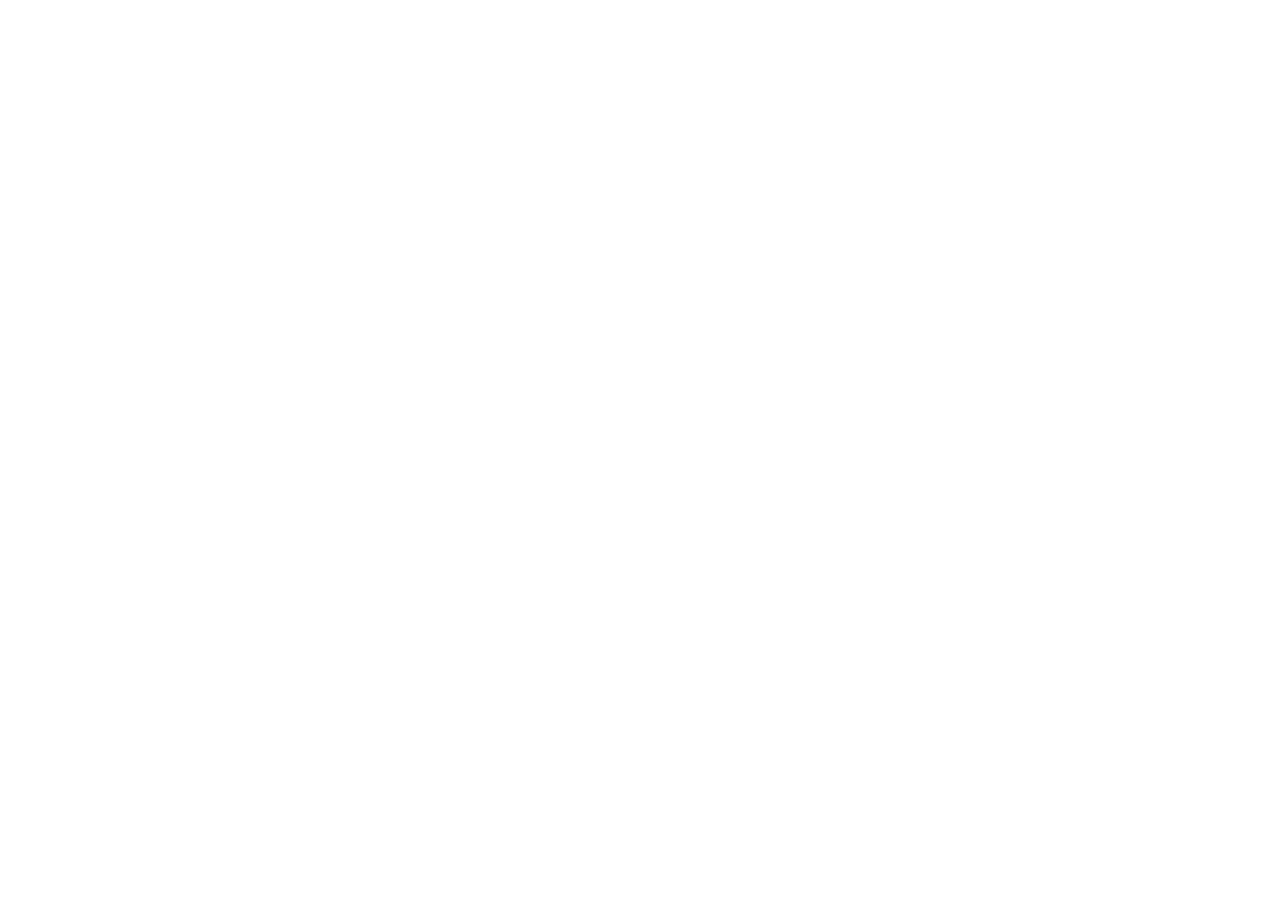
==== view/About.html @ fd0886df "Layout Masterwork" ====
<!DOCTYPE html>
<html lang="en">
  <head>
    <title>Masterwork</title>
    <!-- Required meta tags -->
    <meta charset="utf-8" />
    <meta
      name="viewport"
      content="width=device-width, initial-scale=1, shrink-to-fit=no"
    />
    <link
      rel="stylesheet"
      href="https://cdnjs.cloudflare.com/ajax/libs/font-awesome/6.5.2/css/all.min.css"
      integrity="sha512-SnH5WK+bZxgPHs44uWIX+LLJAJ9/2PkPKZ5QiAj6Ta86w+fsb2TkcmfRyVX3pBnMFcV7oQPJkl9QevSCWr3W6A=="
      crossorigin="anonymous"
      referrerpolicy="no-referrer"
    />

    <!-- Bootstrap CSS v5.2.1 -->
    <link
      href="https://cdn.jsdelivr.net/npm/bootstrap@5.3.2/dist/css/bootstrap.min.css"
      rel="stylesheet"
      integrity="sha384-T3c6CoIi6uLrA9TneNEoa7RxnatzjcDSCmG1MXxSR1GAsXEV/Dwwykc2MPK8M2HN"
      crossorigin="anonymous"
    />
    <link rel="stylesheet" href="../style/about.css">
  </head>

  <body>
    <header></header>
    <main></main>
    <footer></footer>
    <script
      src="https://cdn.jsdelivr.net/npm/@popperjs/core@2.11.8/dist/umd/popper.min.js"
      integrity="sha384-I7E8VVD/ismYTF4hNIPjVp/Zjvgyol6VFvRkX/vR+Vc4jQkC+hVqc2pM8ODewa9r"
      crossorigin="anonymous"
    ></script>

    <script
      src="https://cdn.jsdelivr.net/npm/bootstrap@5.3.2/dist/js/bootstrap.min.js"
      integrity="sha384-BBtl+eGJRgqQAUMxJ7pMwbEyER4l1g+O15P+16Ep7Q9Q+zqX6gSbd85u4mG4QzX+"
      crossorigin="anonymous"
    ></script>
  </body>
</html>
---- style/about.css ----
* {
    padding: 0;
    margin: 0;
    box-sizing: border-box;
}
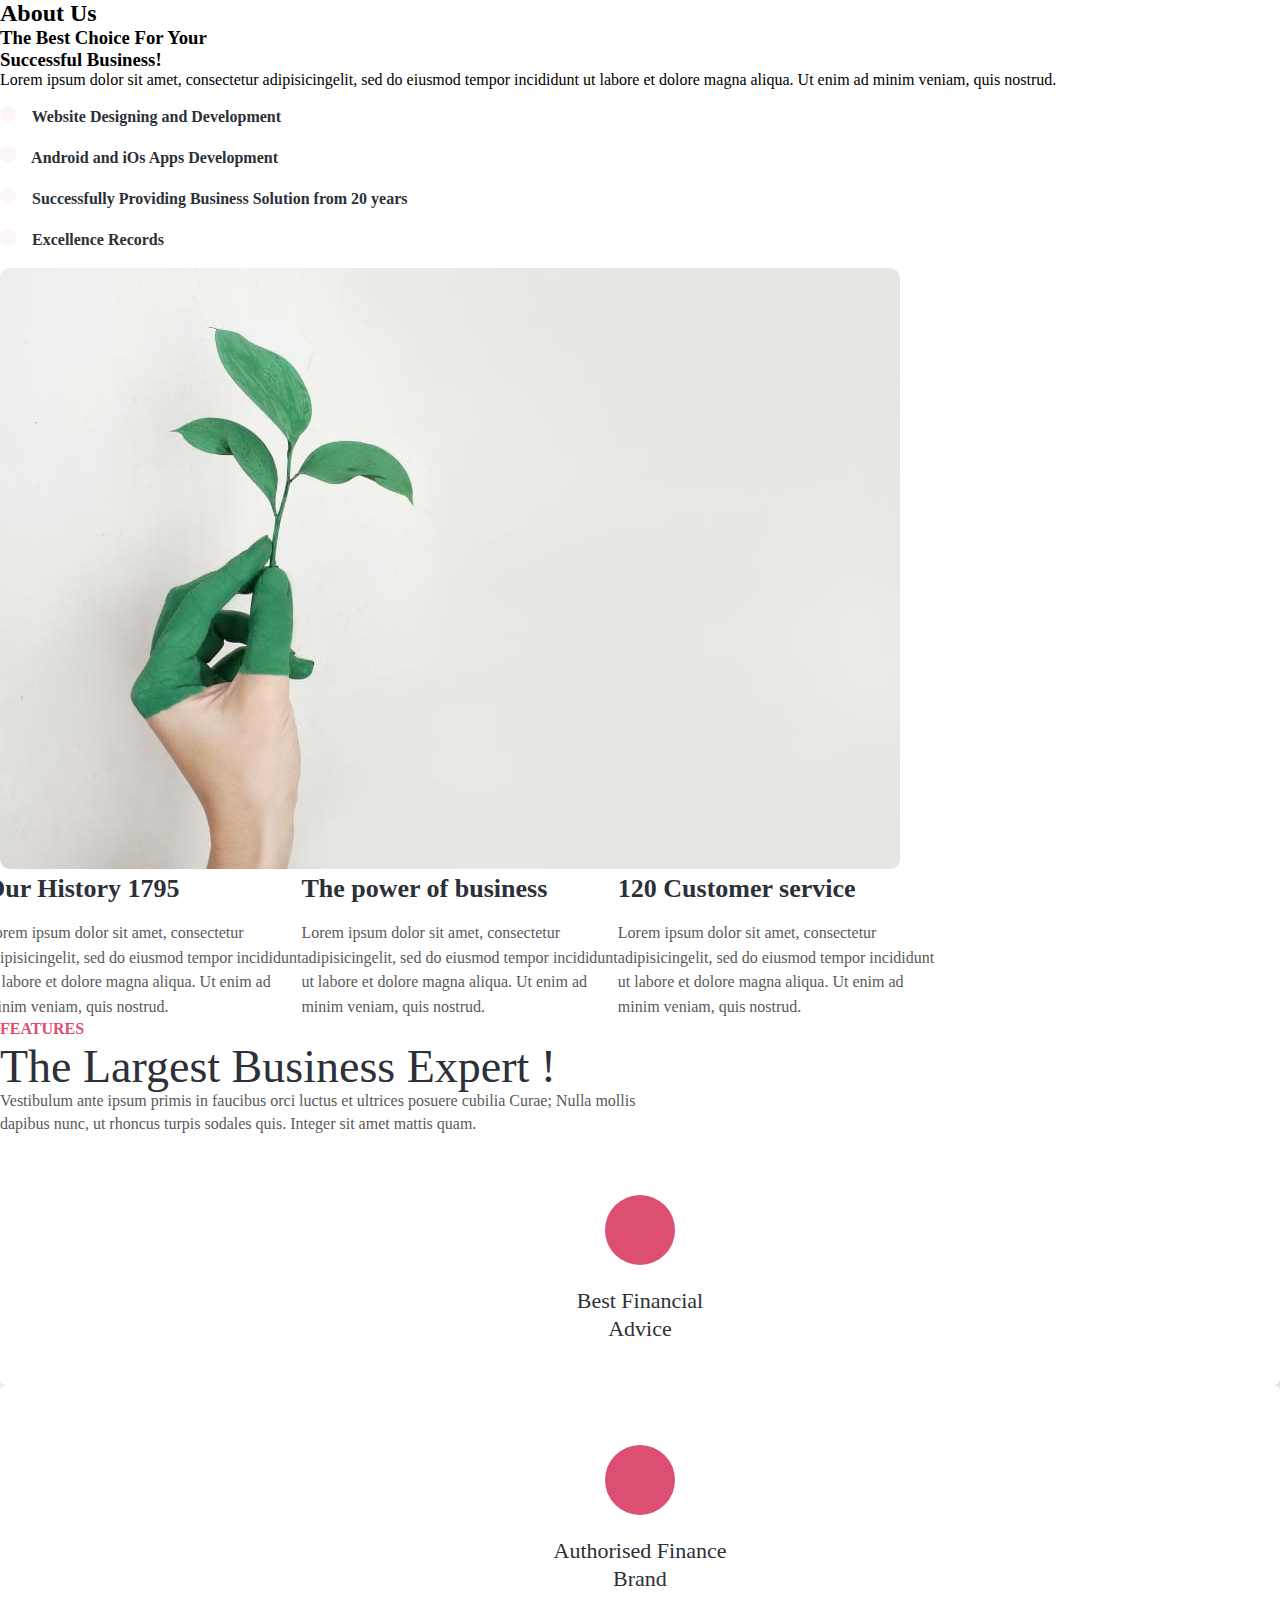
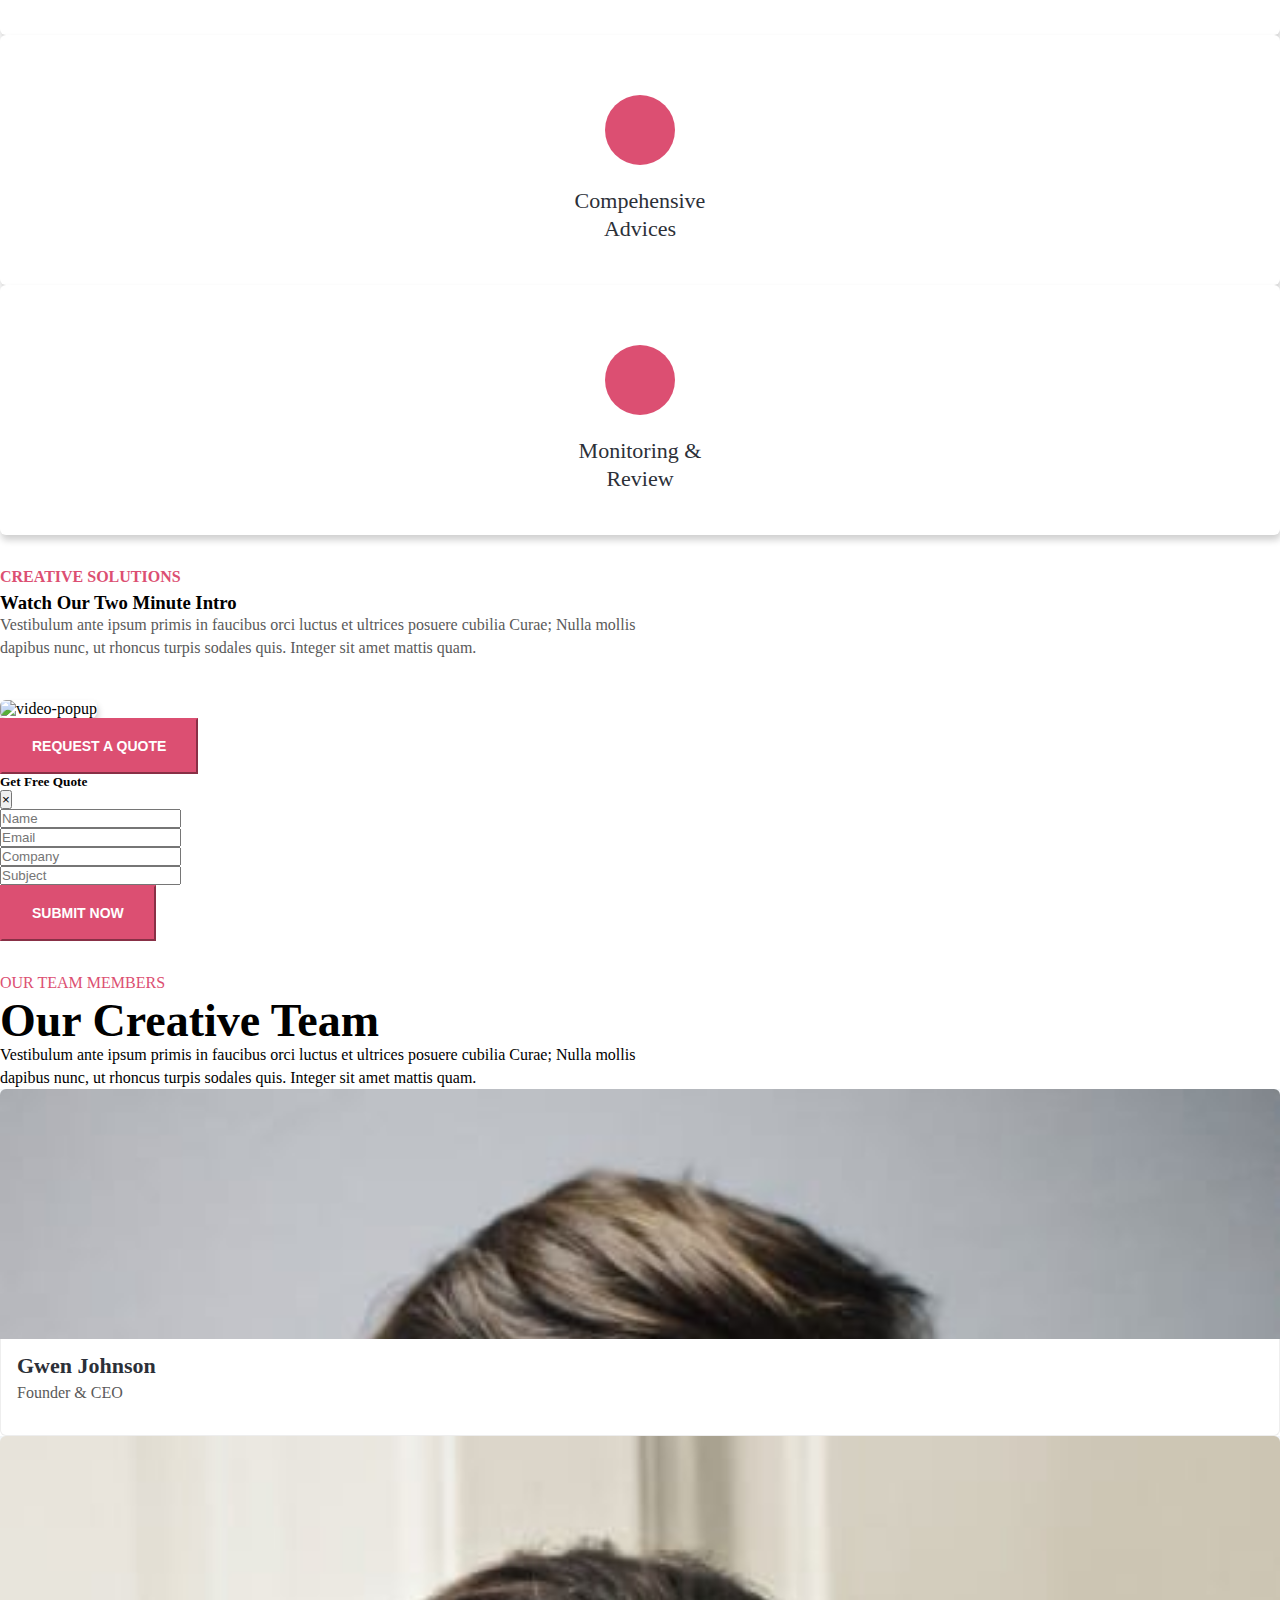
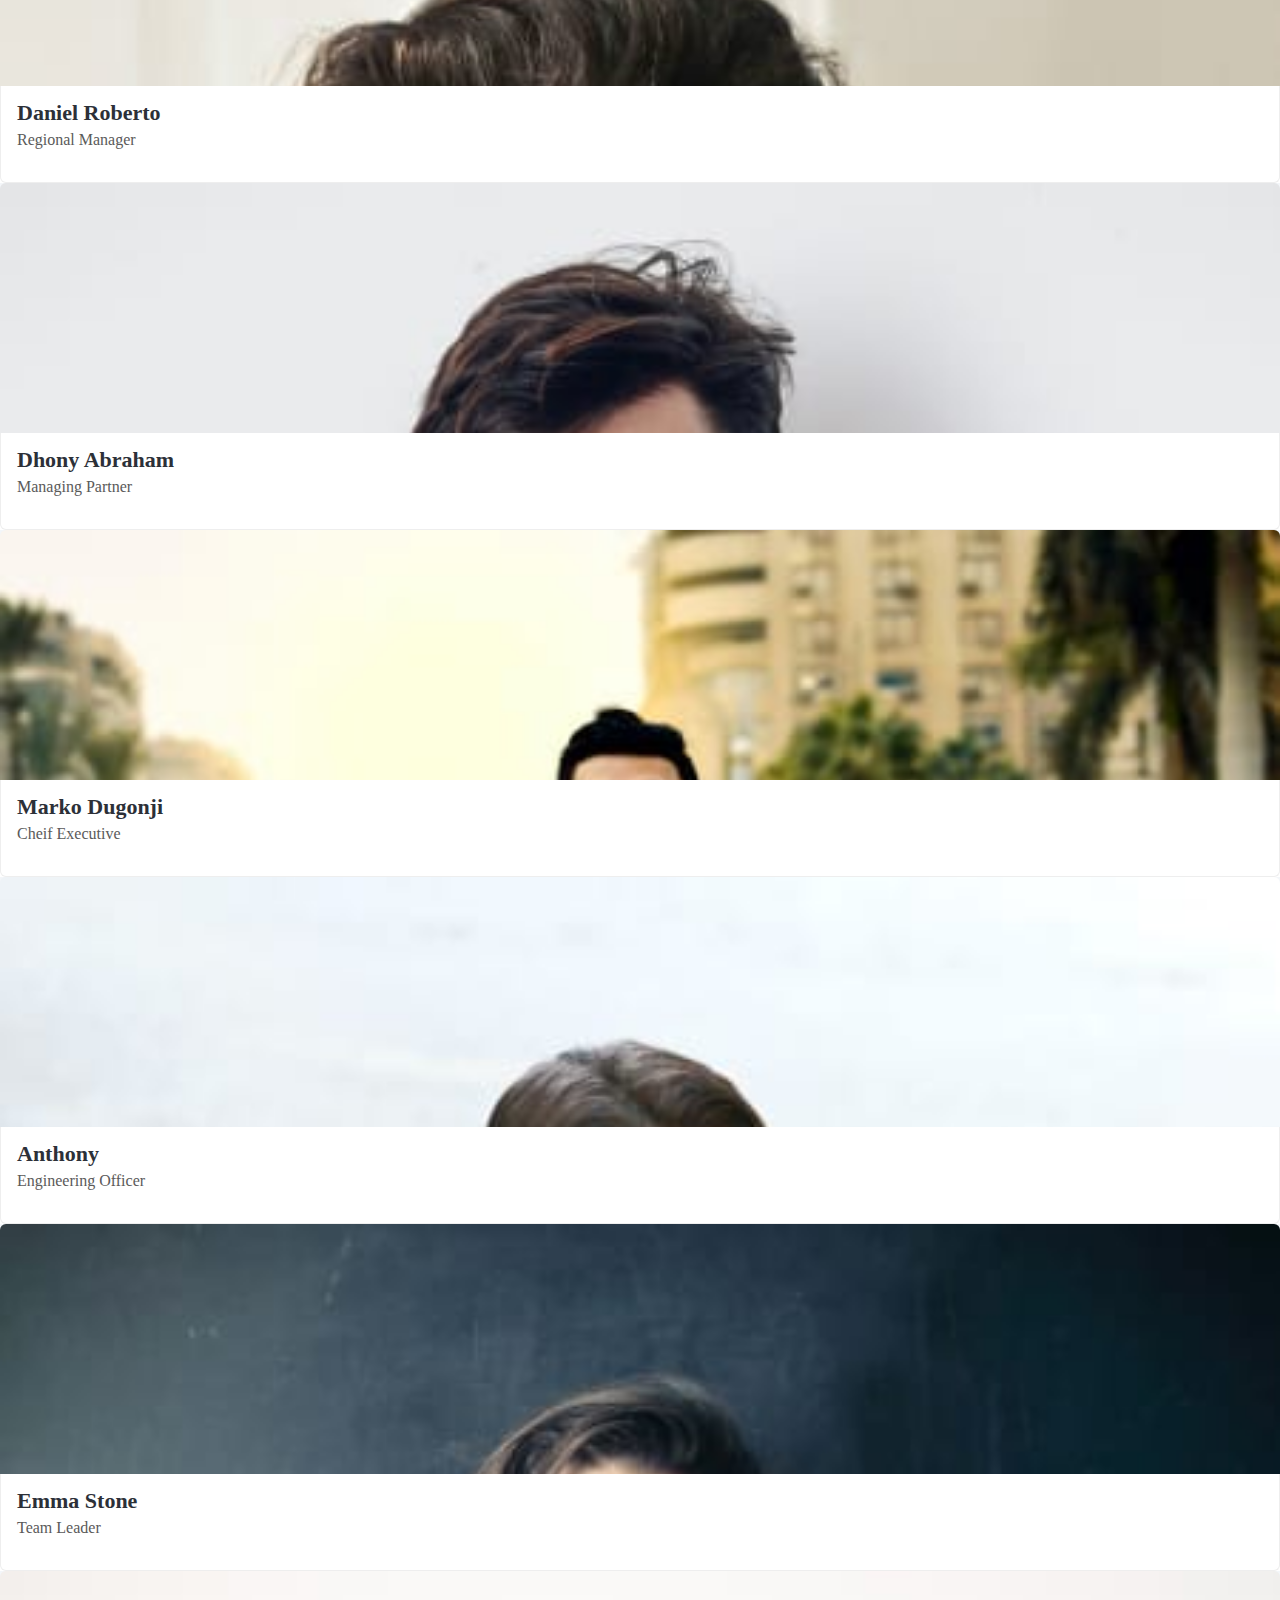
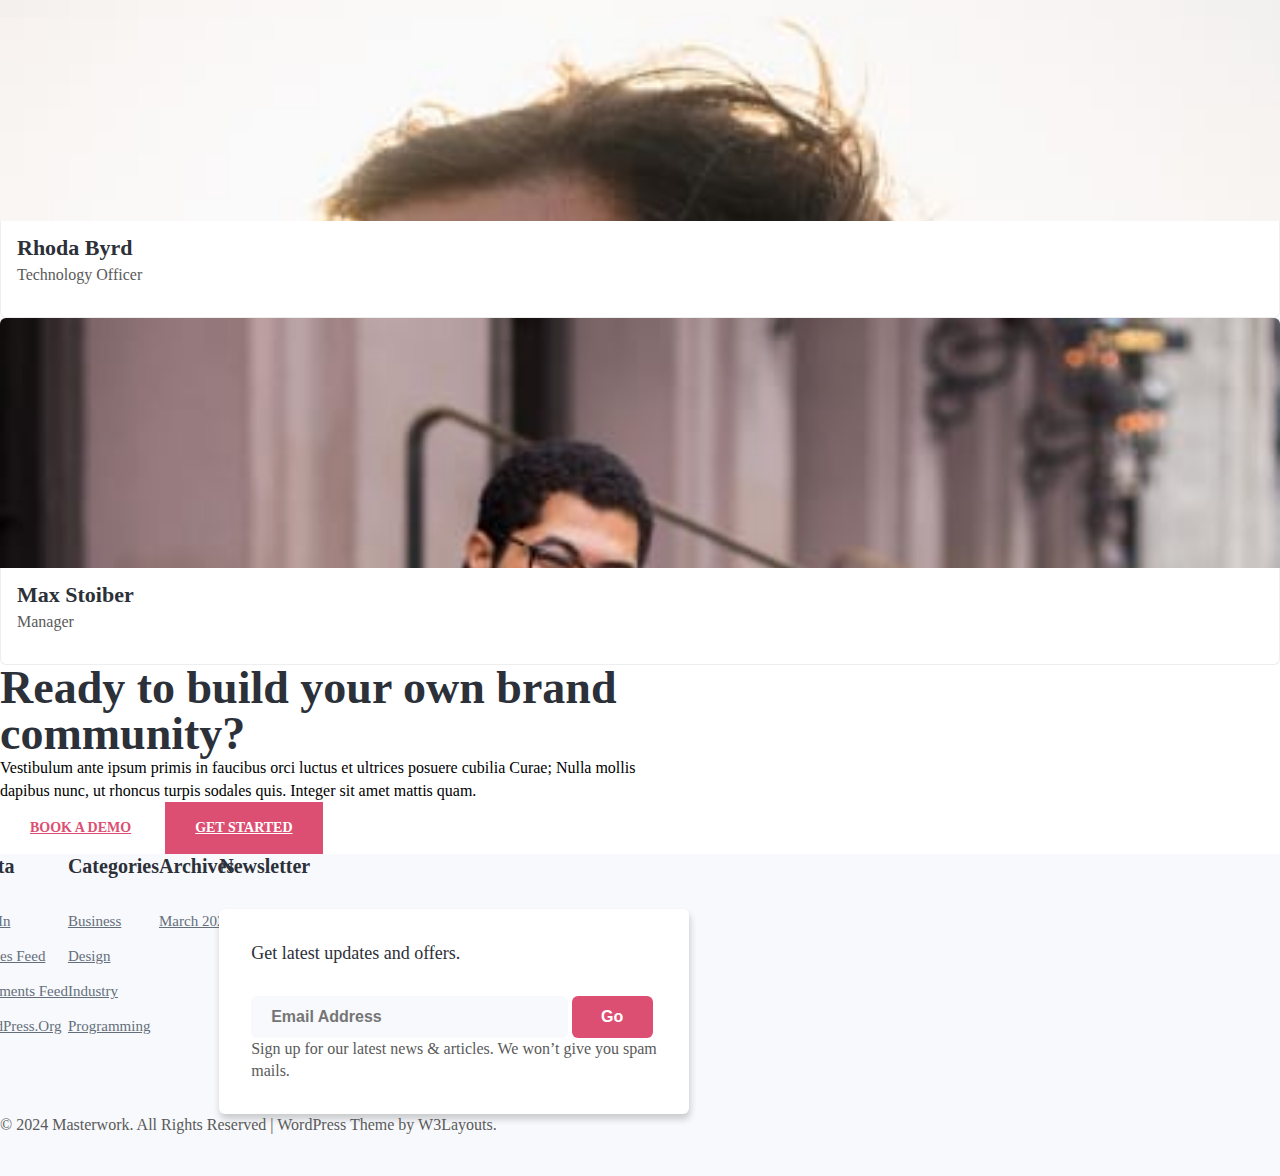
==== commit 64d08b09: "Push Code Phan About + Footer" ====
--- a/view/About.html
+++ b/view/About.html
@@ -1,45 +1,603 @@
 <!DOCTYPE html>
 <html lang="en">
-  <head>
-    <title>Masterwork</title>
-    <!-- Required meta tags -->
-    <meta charset="utf-8" />
-    <meta
-      name="viewport"
-      content="width=device-width, initial-scale=1, shrink-to-fit=no"
-    />
-    <link
-      rel="stylesheet"
-      href="https://cdnjs.cloudflare.com/ajax/libs/font-awesome/6.5.2/css/all.min.css"
-      integrity="sha512-SnH5WK+bZxgPHs44uWIX+LLJAJ9/2PkPKZ5QiAj6Ta86w+fsb2TkcmfRyVX3pBnMFcV7oQPJkl9QevSCWr3W6A=="
-      crossorigin="anonymous"
-      referrerpolicy="no-referrer"
-    />
-
-    <!-- Bootstrap CSS v5.2.1 -->
-    <link
-      href="https://cdn.jsdelivr.net/npm/bootstrap@5.3.2/dist/css/bootstrap.min.css"
-      rel="stylesheet"
-      integrity="sha384-T3c6CoIi6uLrA9TneNEoa7RxnatzjcDSCmG1MXxSR1GAsXEV/Dwwykc2MPK8M2HN"
-      crossorigin="anonymous"
-    />
-    <link rel="stylesheet" href="../style/about.css">
-  </head>
-
-  <body>
-    <header></header>
-    <main></main>
-    <footer></footer>
-    <script
-      src="https://cdn.jsdelivr.net/npm/@popperjs/core@2.11.8/dist/umd/popper.min.js"
-      integrity="sha384-I7E8VVD/ismYTF4hNIPjVp/Zjvgyol6VFvRkX/vR+Vc4jQkC+hVqc2pM8ODewa9r"
-      crossorigin="anonymous"
-    ></script>
-
-    <script
-      src="https://cdn.jsdelivr.net/npm/bootstrap@5.3.2/dist/js/bootstrap.min.js"
-      integrity="sha384-BBtl+eGJRgqQAUMxJ7pMwbEyER4l1g+O15P+16Ep7Q9Q+zqX6gSbd85u4mG4QzX+"
-      crossorigin="anonymous"
-    ></script>
-  </body>
-</html>
+
+<head>
+  <title>Masterwork</title>
+  <!-- Required meta tags -->
+  <meta charset="utf-8" />
+  <meta name="viewport" content="width=device-width, initial-scale=1, shrink-to-fit=no" />
+  <link rel="stylesheet" href="https://cdnjs.cloudflare.com/ajax/libs/font-awesome/6.5.2/css/all.min.css"
+    integrity="sha512-SnH5WK+bZxgPHs44uWIX+LLJAJ9/2PkPKZ5QiAj6Ta86w+fsb2TkcmfRyVX3pBnMFcV7oQPJkl9QevSCWr3W6A=="
+    crossorigin="anonymous" referrerpolicy="no-referrer" />
+
+  <!-- Bootstrap CSS v5.2.1 -->
+  <link href="https://cdn.jsdelivr.net/npm/bootstrap@5.3.2/dist/css/bootstrap.min.css" rel="stylesheet"
+    integrity="sha384-T3c6CoIi6uLrA9TneNEoa7RxnatzjcDSCmG1MXxSR1GAsXEV/Dwwykc2MPK8M2HN" crossorigin="anonymous" />
+  <link rel="stylesheet" href="../style/about.css">
+</head>
+
+<body>
+  <header>
+
+  </header>
+  <section class="about1" id="about">
+    <div id="content-with-photo4-block" class="pt-5">
+      <div class="container py-md-3 AboutPageAbout">
+        <div class="header-section mb-5 text-center">
+          <h2>About Us</h2>
+        </div>
+        <div class="about1-two row">
+
+          <div class="about1-text col-lg-6">
+            <h3>The Best Choice For Your <br> Successful Business!</h3>
+            <p>Lorem ipsum dolor sit amet, consectetur adipisicingelit, sed do eiusmod tempor incididunt ut labore et
+              dolore magna aliqua. Ut enim ad minim veniam, quis nostrud. </p>
+
+            <ul class="cont-4">
+              <li><span class="fa fa-check"></span>
+                Website Designing and Development</li>
+              <li><span class="fa fa-check"></span>
+                Android and iOs Apps Development </li>
+              <li><span class="fa fa-check"></span>
+                Successfully Providing Business Solution from 20 years</li>
+              <li><span class="fa fa-check"></span>
+                Excellence Records </li>
+            </ul>
+          </div>
+          <div class="about1-image col-lg-6 pl-lg-5 mt-lg-0 mt-5">
+            <img src="./../img/MasterworkAbout01.jpg" class="img-curve img-fluid" alt="">
+          </div>
+        </div>
+      </div>
+    </div>
+  </section>
+
+  <section class="about2">
+    <div class="features py-5">
+      <div class="container py-lg-3">
+        <div class="row justify-content-center">
+          <div class="feature col-lg-4 col-sm-6">
+            <div class="icon-info">
+              <h5>Our History 1795</h5>
+              <p>Lorem ipsum dolor sit amet, consectetur <br> adipisicingelit, sed do eiusmod tempor incididunt <br> ut
+                labore et
+                dolore magna aliqua. Ut enim ad <br> minim veniam, quis nostrud. </p>
+            </div>
+          </div>
+          <div class="feature col-lg-4 col-sm-6">
+            <div class="icon-info">
+              <h5>The power of business</h5>
+              <p>Lorem ipsum dolor sit amet, consectetur <br> adipisicingelit, sed do eiusmod tempor incididunt <br> ut
+                labore et
+                dolore magna aliqua. Ut enim ad <br> minim veniam, quis nostrud.</p>
+            </div>
+          </div>
+          <div class="feature col-lg-4 col-sm-6">
+            <div class="icon-info">
+              <h5>120 Customer service</h5>
+              <p>Lorem ipsum dolor sit amet, consectetur <br> adipisicingelit, sed do eiusmod tempor incididunt <br> ut
+                labore et
+                dolore magna aliqua. Ut enim ad <br> minim veniam, quis nostrud.</p>
+            </div>
+          </div>
+        </div>
+      </div>
+    </div>
+
+  </section>
+
+  <div class="about3 py-5">
+    <div class="container principles-grids principles-grids1 py-lg-3 AboutFeatures">
+      <div class="header mb-5 text-center mx-auto">
+        <h6 class="title">Features</h6>
+        <h3>The Largest Business Expert ! </h3>
+        <p class="my-3"> Vestibulum ante ipsum primis in faucibus orci luctus et ultrices posuere cubilia Curae; Nulla
+          mollis <br> dapibus nunc, ut rhoncus turpis sodales quis. Integer sit amet mattis quam.</p>
+      </div>
+      <div class="scrollbar -services-scroll">
+        <div class="row abt-btm pt-4 justify-content-center">
+
+          <div class="col-lg-3 col-sm-6 bottom-gds">
+            <div class="elite-services1">
+              <div class="bott-img">
+                <div class="icon-holder">
+                  <span class="fa fa-laptop" aria-hidden="true"></span>
+                </div>
+                <h4 class="mission">Best Financial <br> Advice</h4>
+                <div class="description">
+                  <p>Enean eget dolor dolor sit <br> amet commodo ligula</p>
+                  <a href="#url">
+                    Read More</a>
+                </div>
+              </div>
+            </div>
+          </div>
+
+
+          <div class="col-lg-3 col-sm-6 bottom-gds mt-md-0 mt-5">
+            <div class="elite-services2">
+              <div class="bott-img">
+                <div class="icon-holder">
+                  <span class="fa-brands fa-grav" aria-hidden=" true"></span>
+                </div>
+                <h4 class="mission">Authorised Finance <br> Brand</h4>
+                <div class="description">
+                  <p>Commodo ligula eget dolor dolor <br> sit amet ligula</p>
+                  <a href="#url">
+                    Read More</a>
+                </div>
+              </div>
+            </div>
+          </div>
+
+
+          <div class="col-lg-3 col-sm-6 bottom-gds mt-lg-0 mt-5">
+            <div class="elite-services3">
+              <div class="bott-img">
+                <div class="icon-holder">
+                  <span class="fa-regular fa-square" aria-hidden="true"></span>
+                </div>
+                <h4 class="mission">Compehensive <br> Advices</h4>
+                <div class="description">
+                  <p>Enean eget dolor dolor sit <br> amet commodo ligula</p>
+                  <a href="#url">
+                    Read More</a>
+                </div>
+              </div>
+            </div>
+          </div>
+
+
+          <div class="col-lg-3 col-sm-6 bottom-gds mt-lg-0 mt-5">
+            <div class="elite-services4">
+              <div class="bott-img">
+                <div class="icon-holder">
+                  <span class="fa fa-adjust" aria-hidden="true"></span>
+                </div>
+                <h4 class="mission">Monitoring &amp; <br> Review</h4>
+                <div class="description">
+                  <p>Commodo ligula eget dolor dolor <br> sit amet ligula</p>
+                  <a href="#url">
+                    Read More</a>
+                </div>
+              </div>
+            </div>
+          </div>
+
+
+        </div>
+      </div>
+    </div>
+  </div>
+
+  <section class="about4" id="about">
+    <div class="new-block py-5">
+      <div class="container py-lg-5 AboutPageVideoPopup">
+        <div class="middle-section text-center">
+          <div class="header-section text-center mx-auto">
+            <h6 class="sub-title">Creative Solutions</h6>
+            <h3>Watch Our Two Minute Intro</h3>
+            <p class="my-3">Vestibulum ante ipsum primis in faucibus orci luctus et ultrices posuere cubilia Curae;
+              Nulla mollis <br> dapibus nunc, ut rhoncus turpis sodales quis. Integer sit amet mattis quam. </p>
+          </div>
+          <div class="history-info mt-5">
+            <div class="position-relative">
+              <img src="https://wp.w3layouts.com/masterwork/wp-content/themes/masterwork/assets/images/b9.jpg"
+                class="img-fluid img-curve video-popup-image" alt="video-popup">
+
+              <a href="#small-dialog" class="popup-with-zoom-anim play-view text-center position-absolute">
+                <span class="video-play-icon">
+                  <span class="fa fa-play"></span>
+                </span>
+              </a>
+
+              <!-- dialog -->
+              <div id="small-dialog" class="zoom-anim-dialog mfp-hide">
+                <iframe src="https://www.youtube.com/embed/a5KYlHNKQB8" allowfullscreen=""></iframe>
+              </div>
+            </div>
+          </div>
+          <div class="mt-5 request-quote">
+
+            <!-- request-->
+            <button type="button" class="btn btn-primary theme-button" data-toggle="modal"
+              data-target="#exampleModalCenter">
+              Request a quote </button>
+
+            <!-- Modal -->
+            <div class="modal fade" id="exampleModalCenter" tabindex="-1" role="dialog"
+              aria-labelledby="exampleModalCenterTitle" aria-hidden="true">
+              <div class="modal-dialog modal-dialog-centered" role="document">
+                <div class="modal-content AboutPageQuotePopup">
+                  <div class="modal-header px-4">
+                    <h5 class="modal-title request-demo-title" id="exampleModalCenterTitle">
+                      Get Free Quote</h5>
+                    <button type="button" class="close" data-dismiss="modal" aria-label="Close">
+                      <span aria-hidden="true">×</span>
+                    </button>
+                  </div>
+                  <div class="modal-body demo-request p-4">
+                    <form action="/" method="GET">
+                      <div class="form-group">
+                        <!-- <label for="NameInput">Name:</label> -->
+                        <input type="text" class="form-control" name="name" placeholder="Name" required="">
+                      </div>
+                      <div class="form-group">
+                        <!-- <label for="exampleInputEmail1">Email address:</label> -->
+                        <input type="email" class="form-control" name="emailid" placeholder="Email" required="">
+                      </div>
+                      <div class="form-group">
+                        <!-- <label for="CompanyInput">Company:</label> -->
+                        <input type="text" class="form-control" name="company" placeholder="Company" required="">
+                      </div>
+                      <div class="form-group">
+                        <!-- <label for="CompanyInput">Designation:</label> -->
+                        <input type="text" class="form-control" name="subject" placeholder="Subject" required="">
+                      </div>
+                      <div class="text-right">
+                        <button type="submit" class="btn btn-primary theme-button" data-toggle="modal"
+                          data-target="#exampleModal">
+                          Submit Now</button>
+                      </div>
+                    </form>
+                  </div>
+                </div>
+              </div>
+            </div>
+
+          </div>
+        </div>
+      </div>
+    </div>
+  </section>
+  <section class="about5">
+    <div class="team py-5">
+      <div class="container py-lg-5 AboutPageTeam">
+        <div class="header-section text-center mx-auto">
+          <h6 class="title">Our Team Members</h6>
+          <h3>Our Creative Team</h3>
+          <p class="my-3"> Vestibulum ante ipsum primis in faucibus orci luctus et ultrices posuere cubilia Curae;
+            Nulla mollis <br> dapibus nunc, ut rhoncus
+            turpis sodales quis. Integer sit amet mattis quam.</p>
+        </div>
+        <div class="row team-row pt-3 mt-5 justify-content-center">
+
+          <div class="col-lg-3 col-sm-6 team-wrap">
+            <div class="team-info">
+              <div class="column position-relative img-circle">
+                <a href="#url">
+                  <img src="./../img/MasterworkAbout07.jpg" alt="" class="img-fluid team-image"></a>
+              </div>
+              <div class="column-btm">
+                <h3 class="name-pos"><a href="#url">
+                    Gwen Johnson</a></h3>
+                <p>Founder &amp; CEO</p>
+
+                <div class="social">
+                  <a href="https://www.facebook.com/quangkhai0901" class="facebook">
+                    <span class="fa-brands fa-facebook" aria-hidden="true"></span>
+                  </a>
+
+                  <a href="https://www.facebook.com/quangkhai0901" class="twitter">
+                    <span class="fa-brands fa-twitter" aria-hidden="true"></span>
+                  </a>
+
+                </div>
+              </div>
+            </div>
+          </div>
+          <!-- end team member -->
+
+          <div class="col-lg-3 col-sm-6 team-wrap mt-sm-0 pt-sm-0 mt-4 pt-2">
+            <div class="team-info">
+              <div class="column position-relative img-circle">
+                <a href="#url">
+                  <img src="./../img/MasterworkAbout08.jpg" alt="" class="img-fluid team-image"></a>
+              </div>
+              <div class="column-btm">
+                <h3 class="name-pos"><a href="#url">
+                    Daniel Roberto</a></h3>
+                <p>Regional Manager</p>
+
+                <div class="social">
+                  <a href="https://www.facebook.com/quangkhai0901" class="facebook">
+                    <span class="fa-brands fa-facebook" aria-hidden="true"></span>
+                  </a>
+
+                  <a href="https://www.facebook.com/quangkhai0901" class="twitter">
+                    <span class="fa-brands fa-twitter" aria-hidden="true"></span>
+                  </a>
+                </div>
+              </div>
+            </div>
+          </div>
+          <!-- end team member -->
+
+          <div class="col-lg-3 col-sm-6 team-wrap mt-lg-0 pt-lg-0 mt-4 pt-2">
+            <div class="team-info">
+              <div class="column position-relative img-circle">
+                <a href="#url">
+                  <img src="./../img/MasterworkAbout09.jpg" alt="" class="img-fluid team-image"></a>
+              </div>
+              <div class="column-btm">
+                <h3 class="name-pos"><a href="#url">
+                    Dhony Abraham</a></h3>
+                <p>Managing Partner</p>
+
+                <div class="social">
+                  <a href="https://www.facebook.com/quangkhai0901" class="facebook">
+                    <span class="fa-brands fa-facebook" aria-hidden="true"></span>
+                  </a>
+
+                  <a href="https://www.facebook.com/quangkhai0901" class="twitter">
+                    <span class="fa-brands fa-twitter" aria-hidden="true"></span>
+                  </a>
+                </div>
+              </div>
+            </div>
+          </div>
+          <!-- end team member -->
+
+          <div class="col-lg-3 col-sm-6 team-wrap mt-lg-0 pt-lg-0 mt-4 pt-2">
+            <div class="team-info">
+              <div class="column position-relative img-circle">
+                <a href="#url">
+                  <img src="./../img/MasterworkAbout10.jpg" alt="" class="img-fluid team-image"></a>
+              </div>
+              <div class="column-btm">
+                <h3 class="name-pos"><a href="#url">
+                    Marko Dugonji</a></h3>
+                <p>Cheif Executive</p>
+
+                <div class="social">
+                  <a href="https://www.facebook.com/quangkhai0901" class="facebook">
+                    <span class="fa-brands fa-facebook" aria-hidden="true"></span>
+                  </a>
+
+                  <a href="https://www.facebook.com/quangkhai0901" class="twitter">
+                    <span class="fa-brands fa-twitter" aria-hidden="true"></span>
+                  </a>
+                </div>
+              </div>
+            </div>
+          </div>
+          <!-- end team member -->
+
+          <div class="col-lg-3 col-sm-6 team-wrap mt-4 pt-2">
+            <div class="team-info">
+              <div class="column position-relative img-circle">
+                <a href="#url">
+                  <img src="./../img/MasterworkAbout11.jpg" alt="" class="img-fluid team-image"></a>
+              </div>
+              <div class="column-btm">
+                <h3 class="name-pos"><a href="#url">
+                    Anthony</a></h3>
+                <p>Engineering Officer</p>
+                <div class="social">
+                  <a href="https://www.facebook.com/quangkhai0901" class="facebook">
+                    <span class="fa-brands fa-facebook" aria-hidden="true"></span>
+                  </a>
+
+                  <a href="https://www.facebook.com/quangkhai0901" class="twitter">
+                    <span class="fa-brands fa-twitter" aria-hidden="true"></span>
+                  </a>
+                </div>
+              </div>
+            </div>
+          </div>
+          <!-- end team member -->
+
+          <div class="col-lg-3 col-sm-6 team-wrap mt-4 pt-2">
+            <div class="team-info">
+              <div class="column position-relative img-circle">
+                <a href="#url">
+                  <img src="./../img/MasterworkAbout12.jpg" alt="" class="img-fluid team-image"></a>
+              </div>
+              <div class="column-btm">
+                <h3 class="name-pos"><a href="#url">
+                    Emma Stone</a></h3>
+                <p>Team Leader</p>
+
+                <div class="social">
+                  <a href="https://www.facebook.com/quangkhai0901" class="facebook">
+                    <span class="fa-brands fa-facebook" aria-hidden="true"></span>
+                  </a>
+
+                  <a href="https://www.facebook.com/quangkhai0901" class="twitter">
+                    <span class="fa-brands fa-twitter" aria-hidden="true"></span>
+                  </a>
+                </div>
+              </div>
+            </div>
+          </div>
+          <!-- end team member -->
+
+          <div class="col-lg-3 col-sm-6 team-wrap mt-4 pt-2">
+            <div class="team-info">
+              <div class="column position-relative img-circle">
+                <a href="#url">
+                  <img src="./../img/MasterworkAbout13.jpg" alt="" class="img-fluid team-image"></a>
+              </div>
+              <div class="column-btm">
+                <h3 class="name-pos"><a href="#url">
+                    Rhoda Byrd</a></h3>
+                <p>Technology Officer</p>
+
+                <div class="social">
+                  <a href="https://www.facebook.com/quangkhai0901" class="facebook">
+                    <span class="fa-brands fa-facebook" aria-hidden="true"></span>
+                  </a>
+
+                  <a href="https://www.facebook.com/quangkhai0901" class="twitter">
+                    <span class="fa-brands fa-twitter" aria-hidden="true"></span>
+                  </a>
+                </div>
+              </div>
+            </div>
+          </div>
+          <!-- end team member -->
+
+          <div class="col-lg-3 col-sm-6 team-wrap mt-4 pt-2">
+            <div class="team-info">
+              <div class="column position-relative img-circle">
+                <a href="#url">
+                  <img src="./../img/MasterworkAbout14.jpg" alt="" class="img-fluid team-image"></a>
+              </div>
+              <div class="column-btm">
+                <h3 class="name-pos"><a href="#url">
+                    Max Stoiber</a></h3>
+                <p>Manager</p>
+                <div class="social">
+                  <a href="https://www.facebook.com/quangkhai0901" class="facebook">
+                    <span class="fa-brands fa-facebook" aria-hidden="true"></span>
+                  </a>
+                  <a href="https://www.facebook.com/quangkhai0901" class="twitter">
+                    <span class="fa-brands fa-twitter" aria-hidden="true"></span>
+                  </a>
+                </div>
+              </div>
+            </div>
+          </div>
+          <!-- end team member -->
+
+        </div>
+      </div>
+    </div>
+  </section>
+
+  <section class="about6 py-5">
+    <div class="container py-md-3 text-center AboutPageCTA">
+      <div class="header-section text-center mx-auto">
+        <h3>Ready to build your own brand <br> community? </h3>
+        <p class="my-3"> Vestibulum ante ipsum primis in faucibus orci luctus et ultrices posuere cubilia Curae;
+          Nulla mollis <br> dapibus nunc, ut rhoncus turpis sodales quis. Integer sit amet mattis quam.</p>
+      </div>
+      <div class="buttons mt-5">
+        <a href="#url" class="btn btn-outline-primary mr-2 theme-button">
+          Book a Demo</a>
+        <a href="#url" class="btn btn-primary theme-button ml-2">
+          Get Started</a>
+      </div>
+    </div>
+  </section>
+
+  <footer>
+    <!-- footer -->
+    <section class="about7-footer">
+      <div class="about-footer-16-main py-5">
+        <div class="container MasterFooter">
+          <div class="row">
+            <div class="col-lg-6 column">
+              <div class="row">
+                <div class="col-md-4 column">
+
+                  <div id="meta-2" class="widget_meta">
+                    <h3 class="">Meta</h3>
+                    <ul>
+                      <li><a href="https://wp.w3layouts.com/masterwork/wp-login.php">Log in</a></li>
+                      <li><a href="https://wp.w3layouts.com/masterwork/feed/">Entries feed</a></li>
+                      <li><a href="https://wp.w3layouts.com/masterwork/comments/feed/">Comments feed</a></li>
+
+                      <li><a href="https://wordpress.org/">WordPress.org</a></li>
+                    </ul>
+
+                  </div>
+                </div>
+                <div class="col-md-4 column mt-md-0 mt-4">
+
+                  <div id="categories-4" class="widget_categories">
+                    <h3 class="">Categories</h3>
+                    <ul>
+                      <li class="cat-item cat-item-2"><a
+                          href="https://wp.w3layouts.com/masterwork/category/business/">Business</a>
+                      </li>
+                      <li class="cat-item cat-item-3"><a
+                          href="https://wp.w3layouts.com/masterwork/category/design/">Design</a>
+                      </li>
+                      <li class="cat-item cat-item-4"><a
+                          href="https://wp.w3layouts.com/masterwork/category/industry/">Industry</a>
+                      </li>
+                      <li class="cat-item cat-item-5"><a
+                          href="https://wp.w3layouts.com/masterwork/category/programming/">Programming</a>
+                      </li>
+                    </ul>
+
+                  </div>
+                </div>
+                <div class="col-md-4 column mt-md-0 mt-4">
+                  <div id="archives-4" class="widget_archive">
+                    <h3 class="">Archives</h3>
+                    <ul>
+                      <li><a href="https://wp.w3layouts.com/masterwork/2021/03/">March 2021</a></li>
+                    </ul>
+
+                  </div>
+                </div>
+              </div>
+            </div>
+
+            <div class="col-lg-6 col-md-12column pl-lg-5 column4 mt-lg-0 mt-5 FooterNewsletter">
+              <h3>Newsletter </h3>
+              <div class="end-column">
+                <h4>Get latest updates and offers.</h4>
+                <form action="" class="subscribe" method="post">
+                  <input type="email" name="email" placeholder="Email Address" required="">
+                  <button type="submit">Go</button>
+                </form>
+                <p>Sign up for our latest news &amp; articles. We won’t give you spam <br> mails.</p>
+              </div>
+            </div>
+
+          </div>
+
+          <div class="d-flex below-section justify-content-between align-items-center pt-4 mt-5">
+
+            <div class="columns text-lg-left text-center">
+              <p class="CopyRights">© 2024 Masterwork. All Rights Reserved |
+                WordPress Theme by W3Layouts.
+              </p>
+            </div>
+
+            <div class="columns-2 mt-lg-0 mt-3 FooterSocial">
+              <ul class="social">
+
+                <li><a href="https://www.facebook.com/quangkhai0901">
+                    <span class="fa-brands fa-facebook" aria-hidden="true"></span></a>
+                </li>
+
+                <li><a href="https://www.facebook.com/quangkhai0901">
+                    <span class="fa-brands fa-linkedin" aria-hidden="true"></span></a>
+                </li>
+
+                <li><a href="https://www.facebook.com/quangkhai0901">
+                    <span class="fa-brands fa-square-twitter" aria-hidden="true"></span></a>
+                </li>
+
+                <li><a href="https://www.facebook.com/quangkhai0901">
+                    <span class="fa-brands fa-google-plus-g" aria-hidden="true"></span></a>
+                </li>
+
+                <li><a href="https://www.facebook.com/quangkhai0901">
+                    <span class="fa-brands fa-github" aria-hidden="true"></span></a>
+                </li>
+
+              </ul>
+            </div>
+
+          </div>
+
+        </div>
+      </div>
+    </section>
+    <!-- //footer -->
+  </footer>
+  <script src="https://cdn.jsdelivr.net/npm/@popperjs/core@2.11.8/dist/umd/popper.min.js"
+    integrity="sha384-I7E8VVD/ismYTF4hNIPjVp/Zjvgyol6VFvRkX/vR+Vc4jQkC+hVqc2pM8ODewa9r"
+    crossorigin="anonymous"></script>
+
+  <script src="https://cdn.jsdelivr.net/npm/bootstrap@5.3.2/dist/js/bootstrap.min.js"
+    integrity="sha384-BBtl+eGJRgqQAUMxJ7pMwbEyER4l1g+O15P+16Ep7Q9Q+zqX6gSbd85u4mG4QzX+"
+    crossorigin="anonymous"></script>
+</body>
+
+</html>--- a/style/about.css
+++ b/style/about.css
@@ -1,5 +1,479 @@
 * {
-    padding: 0;
-    margin: 0;
-    box-sizing: border-box;
-}+  padding: 0;
+  margin: 0;
+  box-sizing: border-box;
+}
+
+.about1 .header-section h2 {
+  font-weight: 700;
+}
+
+.about1 .about1-text ul li {
+  font-style: normal;
+  font-size: 16px;
+  line-height: 26px;
+  color: #2c3038;
+  margin: 15px 0;
+  font-weight: 600;
+  list-style: none;
+}
+
+.about1 ul.cont-4 li span.fa {
+  color: #dc4f72;
+  margin-right: 12px;
+  background: rgba(220, 79, 114, 0.1);
+  font-size: 10px;
+  padding: 8px;
+  border-radius: 50%;
+  display: inline-block;
+  opacity: 0.5;
+}
+
+.about1 .about1-image img {
+  border-radius: 10px;
+  transition: 0.5s;
+}
+.about1 .about1-image img:hover {
+  transform: translateY(-5px);
+  transition: all 0.5s;
+}
+
+.about2 .row {
+  display: flex;
+  flex-wrap: wrap;
+  margin-right: -15px;
+  margin-left: -15px;
+}
+
+.about2 .feature h5 {
+  font-size: 26px;
+  line-height: 32px;
+  color: #2c3038;
+  font-weight: 700;
+}
+
+.about2 .feature p {
+  font-size: 16px;
+  line-height: 24.5px;
+  color: #5a5a5a;
+  margin-top: 16px;
+}
+
+.about3 .header .title {
+  font-size: 16px;
+  line-height: 20px;
+  font-weight: 700;
+  color: #dc4f72;
+  text-transform: uppercase;
+  margin-bottom: 5px;
+}
+
+.about3 .header h3 {
+  color: #2c3038;
+  font-size: 46px;
+  line-height: 1;
+  font-weight: 500;
+}
+
+.about3 .header p {
+  color: #5a5a5a;
+  font-size: 16px;
+  line-height: 22.5px;
+  font-weight: 400;
+  margin-left: auto;
+  margin-right: auto;
+}
+
+.elite-services1,
+.elite-services2,
+.elite-services3,
+.elite-services4 {
+  background: #fff;
+  border-radius: 6px;
+  box-shadow: 1px 5px 7.5px rgba(14, 13, 13, 0.2);
+}
+
+.about3 .bott-img {
+  width: 100%;
+  height: 250px;
+  margin: 0px 0;
+  text-align: center;
+}
+
+.bott-img .icon-holder {
+  position: relative;
+  top: 60px;
+  display: inline-block;
+  margin-bottom: 68px;
+  width: 70px;
+  height: 70px;
+  line-height: 70px;
+  transition: all 0.3s ease;
+  border-radius: 100%;
+  color: #fff;
+  font-size: 26px;
+  background-color: #dc4f72;
+}
+.bott-img:hover .icon-holder {
+  top: -40px;
+  background: #dc4f72;
+}
+.bott-img .mission {
+  position: relative;
+  top: 10px;
+  transition: all 600ms cubic-bezier(0.68, -0.55, 0.265, 1.55);
+  color: #000;
+  font-size: 22px;
+  line-height: 28px;
+  font-weight: 500;
+  color: #2c3038;
+}
+
+.bott-img:hover .mission {
+  top: -80px;
+}
+.description p {
+  color: #2c3038;
+  font-size: 16px;
+  line-height: 25px;
+  margin-top: 20px;
+  margin-bottom: 20px;
+}
+.description a {
+  font-size: 17px;
+  line-height: 26px;
+  font-weight: 700;
+  color: #dc4f72;
+}
+.bott-img:hover .description {
+  opacity: 1;
+  transform: scale(1);
+  font-size: 14px;
+  line-height: 2.2em;
+}
+.bott-img .description {
+  margin: -6em auto 0;
+  opacity: 0;
+  transition: all 600ms cubic-bezier(0.68, -0.55, 0.265, 1.55);
+  transform: scale(0);
+}
+.about4 .new-block {
+  display: grid;
+  align-items: center;
+  padding: 2rem 0;
+}
+.sub-title {
+  font-size: 16px;
+  line-height: 20px;
+  font-weight: 600;
+  color: #dc4f72;
+  text-transform: uppercase;
+  margin-bottom: 5px;
+}
+.about4 h3 {
+  font-weight: 600;
+}
+
+.header-section p {
+  color: #5a5a5a;
+  font-size: 16px;
+  line-height: 22.5px;
+  font-weight: 400;
+  margin-left: auto;
+  margin-right: auto;
+}
+.about4 img.video-popup-image {
+  box-shadow: 1px 5px 7.5px rgba(14, 13, 13, 0.2);
+}
+.about4 img.img-curve {
+  border-radius: 6px;
+  transition: 0.3s ease-in-out;
+}
+.about4 .play-view {
+  left: 0;
+  right: 0;
+  top: calc(50% - 40px);
+}
+.about4 span.video-play-icon {
+  background: #fff;
+  display: inline-block;
+  width: 55px;
+  height: 55px;
+  line-height: 55px;
+  border-radius: 50%;
+}
+.about4 img.img-curve:hover {
+  transform: translateY(-0.5rem);
+  transition: 0.3s ease-in-out;
+}
+.about4 #small-dialog {
+  max-width: 750px;
+  margin: 40px auto;
+  position: relative;
+}
+.about4 .mfp-hide {
+  display: none !important;
+}
+.about4 .btn-primary {
+  color: #fff;
+  background-color: #dc4f72;
+  border-color: #dc4f72;
+}
+.about4 .theme-button {
+  transition: 0.3s ease-out;
+  display: inline-block;
+  line-height: 52px;
+  font-weight: 700;
+  font-size: 14px;
+  margin: 0px;
+  padding: 0px 30px;
+  text-transform: uppercase;
+}
+.about4 .btn-primary:hover {
+  color: #fff;
+  background-color: #d62f58;
+  border-color: #cf2952;
+}
+.about4 span.video-play-icon span {
+  color: #d62f58;
+}
+.about5 .title {
+  font-size: 16px;
+  line-height: 20px;
+  font-weight: 500;
+  color: #dc4f72;
+  text-transform: uppercase;
+  margin-bottom: 5px;
+}
+.about5 .header-section h3 {
+  color: var(--title-color);
+  font-size: 46px;
+  line-height: 1;
+  font-weight: 600;
+}
+.about5 .header-section p {
+  color: var(--text-color);
+  font-size: 16px;
+  line-height: 22.5px;
+  font-weight: 400;
+  margin-left: auto;
+  margin-right: auto;
+}
+.about5.img-circle {
+  width: 100%;
+  height: 250px;
+  display: inline-block;
+  overflow: hidden;
+  background: #f3f6f9;
+}
+.about5 .img-circle a {
+  display: block;
+}
+.about5 .column a img {
+  display: block;
+  border-radius: 6px 6px 0 0;
+}
+.about5 .img-circle img {
+  width: 100%;
+  min-height: 100%;
+  -o-object-fit: cover;
+  object-fit: cover;
+  -o-object-position: center;
+  object-position: center;
+  display: block;
+}
+.about5 .column-btm {
+  padding: 16px;
+  background: #fff;
+  border-radius: 0 0 6px 6px;
+  border: 1px solid #eee;
+  border-top: none;
+  margin-top: -6px;
+}
+.about5 .img-fluid {
+  max-width: 100%;
+  height: auto;
+}
+.about5 img {
+  max-width: 100%;
+}
+.about5 .img-circle {
+  width: 100%;
+  height: 250px;
+  display: inline-block;
+  overflow: hidden;
+  background: #f3f6f9;
+}
+.about5 h3.name-pos a {
+  font-size: 22px;
+  line-height: 26px;
+  color: #2c3038;
+  font-weight: 700;
+  text-decoration: none;
+}
+.about5 .team-info p {
+  font-size: 16px;
+  line-height: 24px;
+  color: #5a5a5a;
+  margin: 2px 0px 14px;
+}
+.about5 .social a span {
+  font-size: 25px;
+  line-height: 30px;
+}
+.about5 .team-info:hover {
+  box-shadow: 0 0.5rem 1rem rgba(0, 0, 0, 0.09);
+  transform: translateY(-0.5rem);
+  transition: 0.3s ease-in-out;
+}
+.about5 .team-info {
+  transition: 0.3s ease-in-out;
+}
+
+.about6 .header-section h3 {
+  color: #2c3038;
+  font-size: 46px;
+  line-height: 1;
+  font-weight: 600;
+}
+
+.about6 .header-section p {
+  color: var(--text-color);
+  font-size: 16px;
+  line-height: 22.5px;
+  font-weight: 400;
+  margin-left: auto;
+  margin-right: auto;
+}
+
+.about6 .theme-button {
+  transition: 0.3s ease-out;
+  display: inline-block;
+  line-height: 52px;
+  font-weight: 600;
+  font-size: 14px;
+  margin: 0px;
+  padding: 0px 30px;
+  text-transform: uppercase;
+}
+.about6 .btn-outline-primary {
+  color: #dc4f72;
+  border-color: #dc4f72;
+}
+.about6 .btn-primary {
+  color: #fff;
+  background-color: #dc4f72;
+  border-color: #dc4f72;
+}
+.about6 .btn:hover button:hover {
+  transition: 0.7s all;
+}
+.about6 .btn-outline-primary:hover {
+  color: #fff;
+  background-color: #dc4f72;
+  border-color: #dc4f72;
+  transition: 0.7s all;
+}
+.about6 .btn-primary:hover {
+  color: #fff;
+  background-color: #d62f58;
+  border-color: #cf2952;
+}
+.about6 .btn:hover button:hover {
+  transition: 0.5s all;
+}
+.about7-footer .about-footer-16-main {
+  background: #f7f9fc;
+}
+.about7-footer .row {
+  display: flex;
+  flex-wrap: wrap;
+  margin-right: -15px;
+  margin-left: -15px;
+}
+.about7-footer .about-footer-16-main h3 {
+  font-size: 20px;
+  line-height: 25px;
+  color: #2c3038;
+  margin-bottom: 30px;
+  font-weight: 600;
+}
+.about7-footer ul {
+  margin: 0;
+  padding: 0;
+  list-style: disc;
+}
+.about7-footer .column li {
+  display: block;
+  list-style: none;
+  margin: 10px 0;
+  list-style-type: none;
+}
+.about7-footer .column li a {
+  color: #656f7b;
+  font-weight: normal;
+  font-size: 15px;
+  line-height: 25px;
+  padding: 0;
+  text-transform: capitalize;
+}
+.about7-footer .end-column {
+  background-color: #fff;
+  padding: 2em;
+  border-radius: 6px;
+  box-shadow: 1px 5px 7.5px rgba(14, 13, 13, 0.2);
+}
+.about7-footer .about-footer-16-main h4 {
+  font-size: 18px;
+  line-height: 25px;
+  color: #2c3038;
+  margin-bottom: 30px;
+  font-weight: 400;
+}
+.about7-footer .subscribe input[type="email"] {
+  background: #f7f9fc;
+  border: none;
+  padding: 12px 20px;
+  font-size: 16px;
+  outline: none;
+  width: 78%;
+  color: #2c3038;
+  font-weight: 600;
+  border-radius: 6px;
+}
+.about7-footer .subscribe button {
+  text-align: center;
+  background: #dc4f72;
+  border: none;
+  outline: none;
+  font-size: 16px;
+  font-weight: 600;
+  padding: 12px 20px;
+  cursor: pointer;
+  width: 20%;
+  color: #fff;
+  border-radius: 6px;
+}
+.about7-footer .about-footer-16-main p {
+  line-height: 22px;
+  color: #5a5a5a;
+  font-size: 16px;
+}
+.about7-footer ul.social li {
+  display: inline-block;
+  margin-right: 5px;
+}
+.about7-footer ul.social li a {
+  color: #2c3038;
+  width: 36px;
+  height: 36px;
+  line-height: 36px;
+  display: inline-block;
+  border-radius: 50%;
+  text-align: center;
+  transition: 0.3s all;
+}
+.about7-footer ul.social li a:hover {
+  color: #dc4f72;
+  transition: 0.3s all;
+}
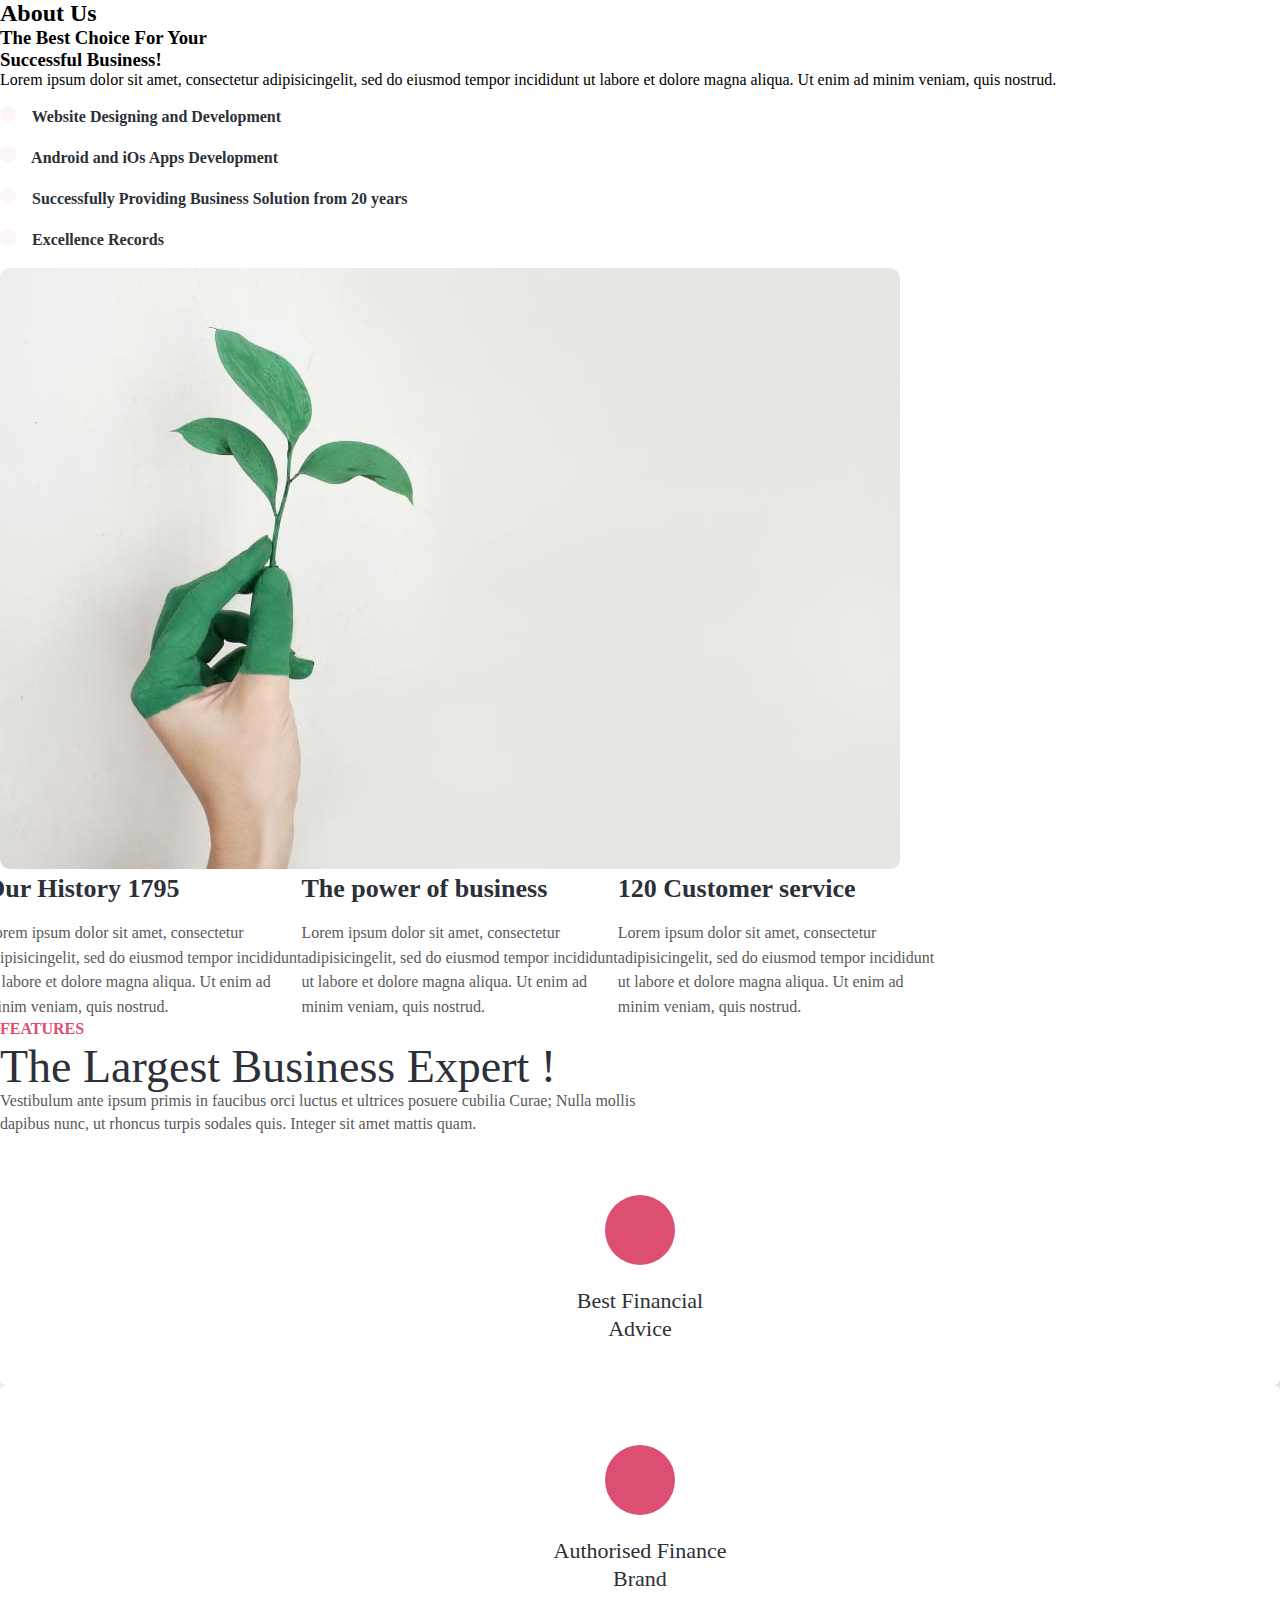
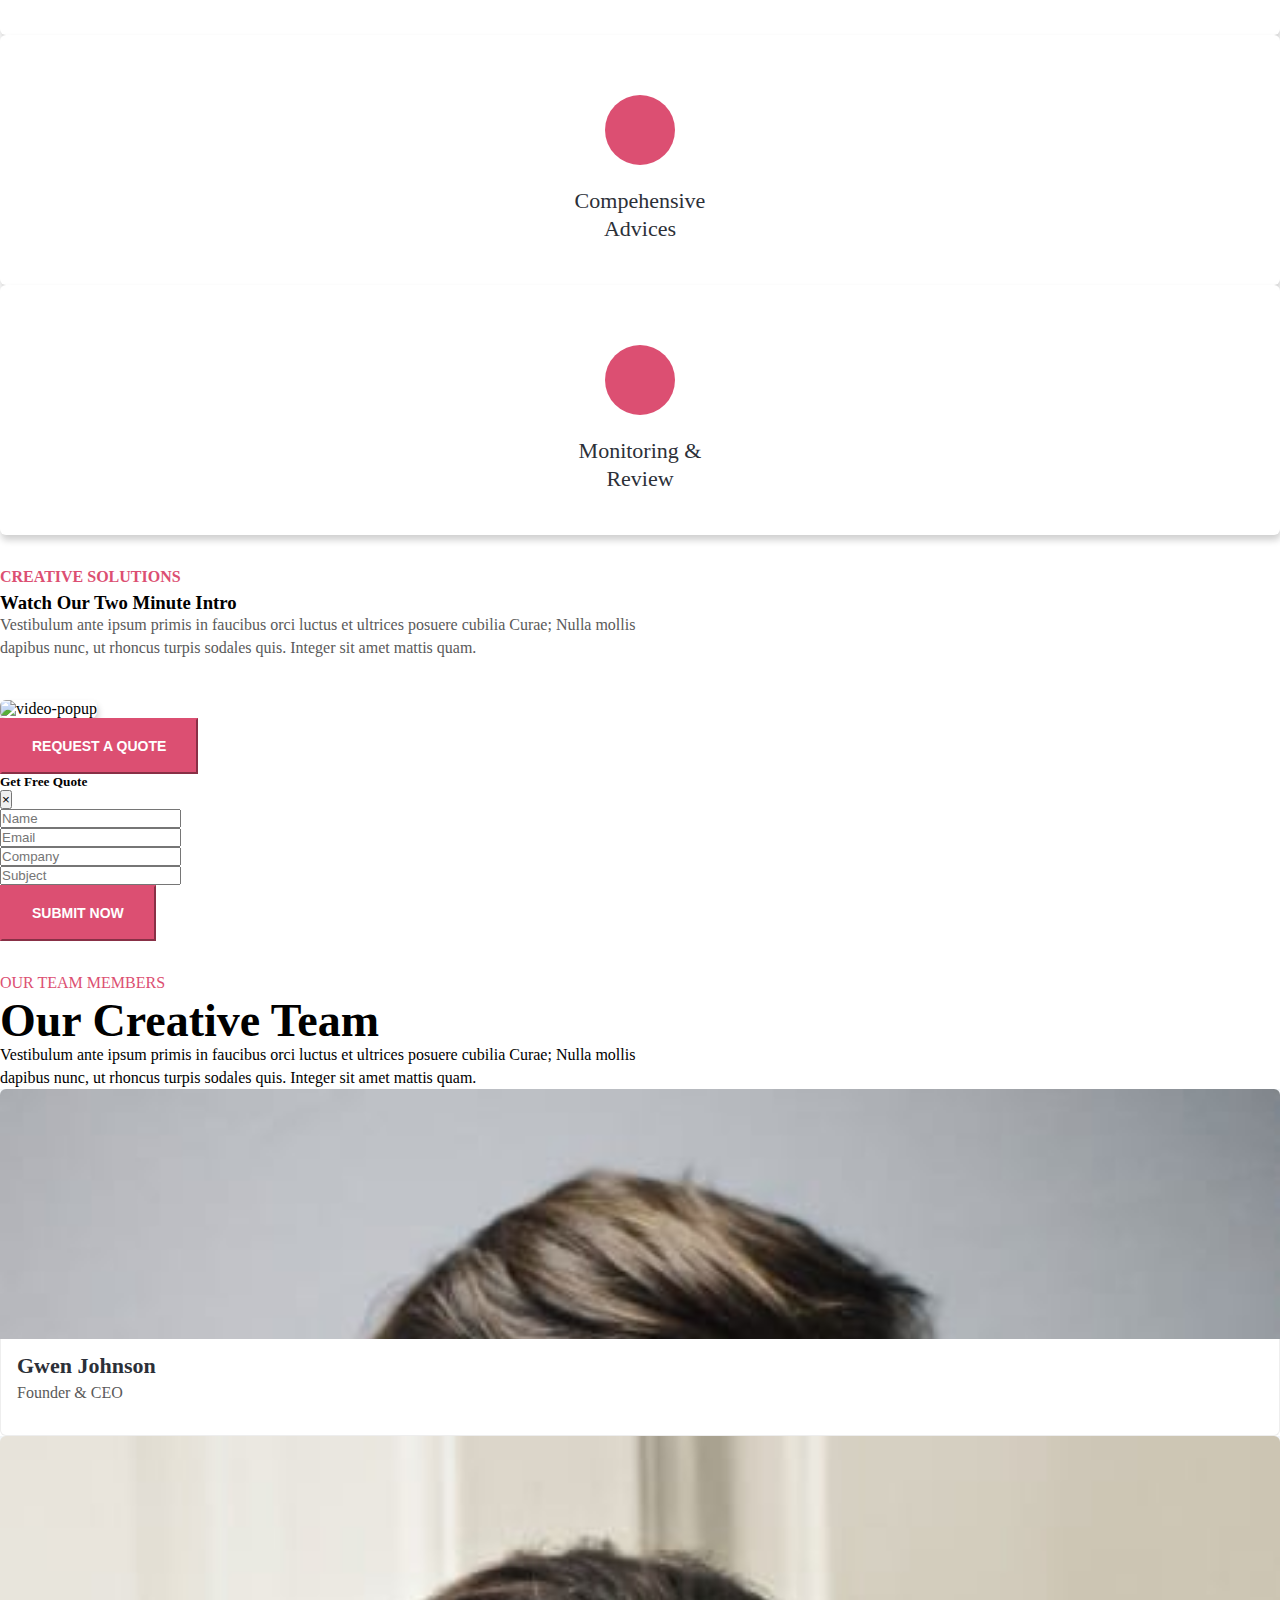
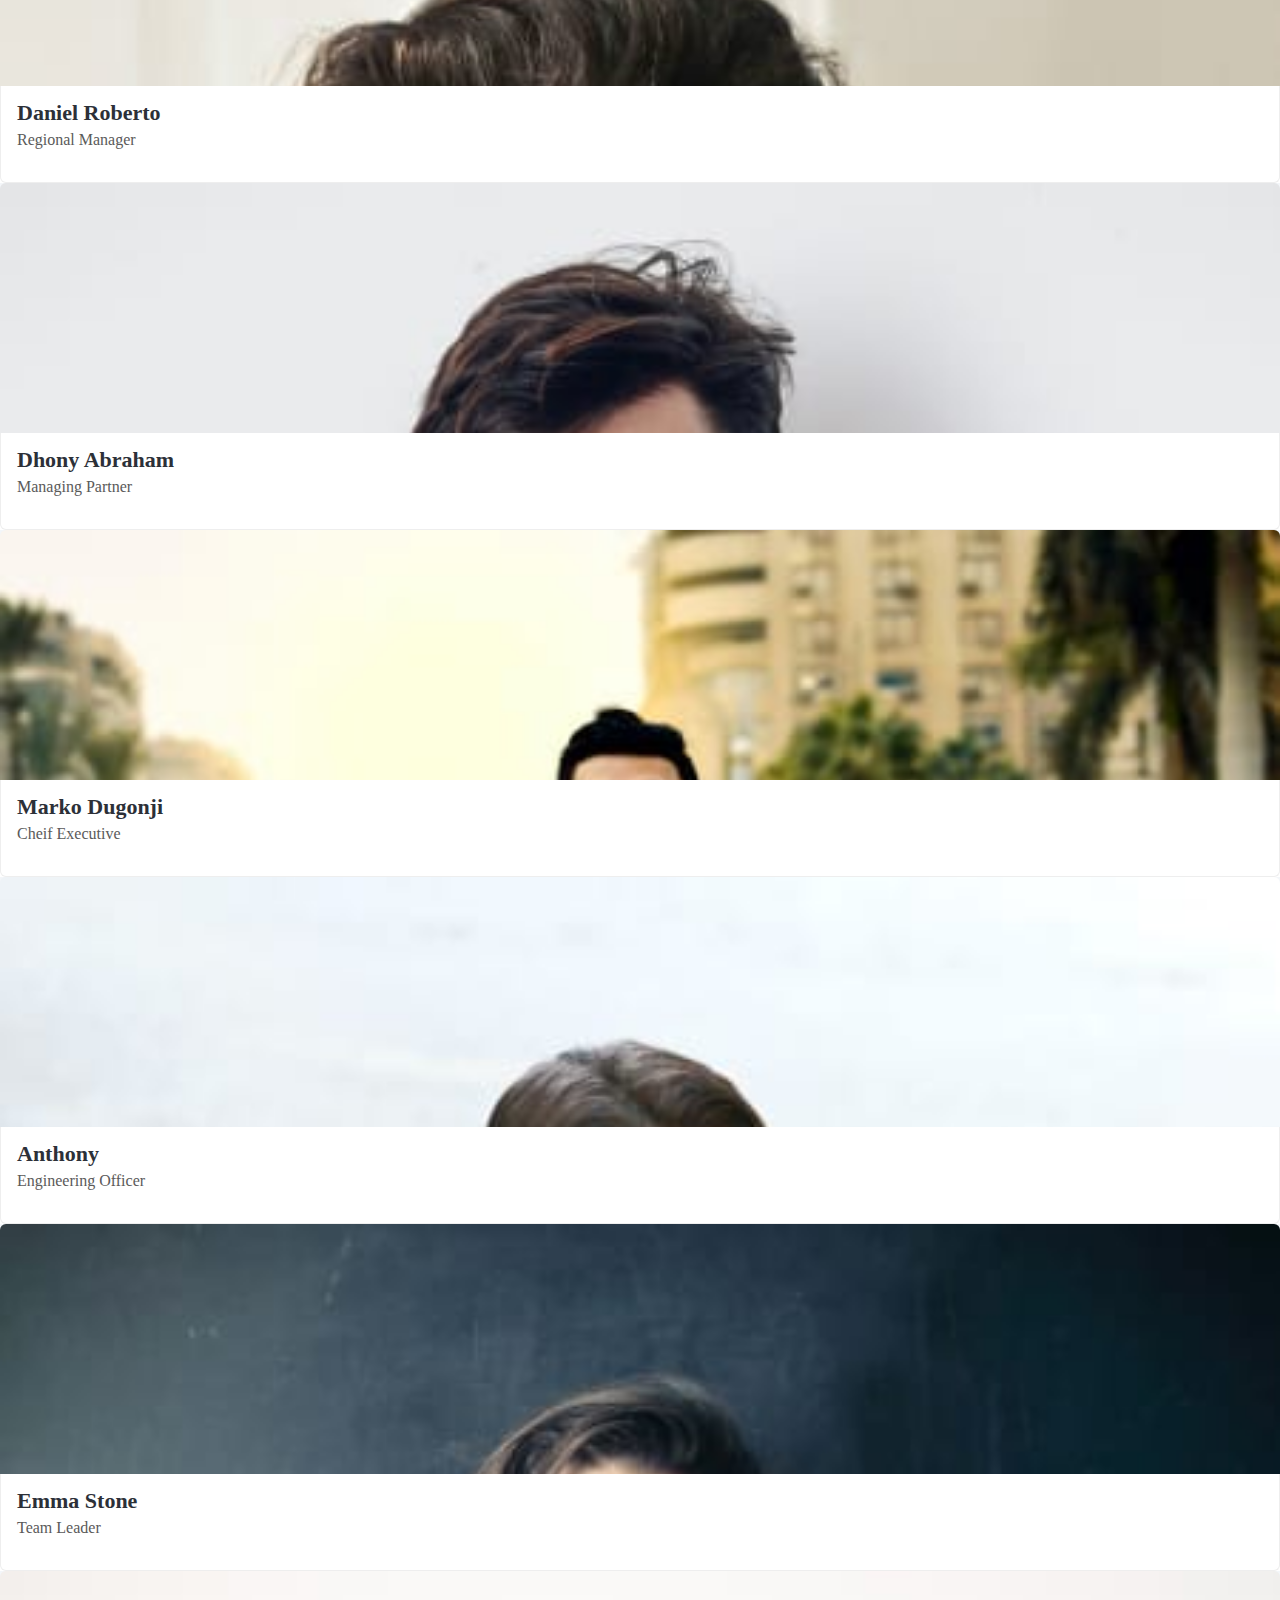
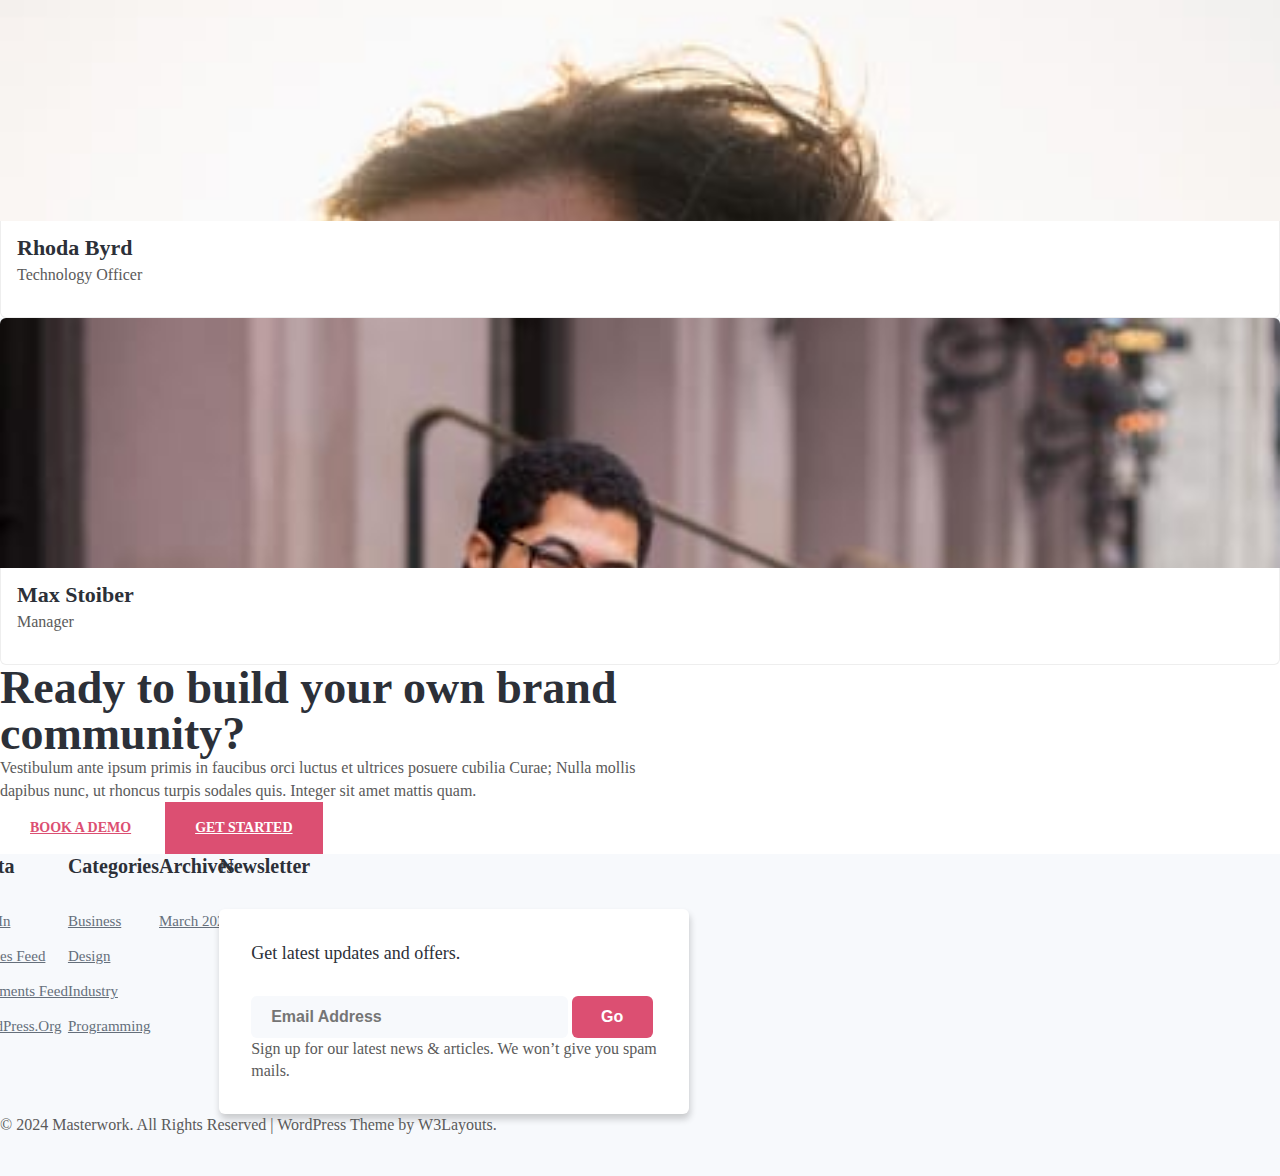
==== commit 686ebfbe: "Up Them Nhanh Moi Gom About & BlogPost" ====
--- a/view/About.html
+++ b/view/About.html
@@ -483,7 +483,7 @@
 
   <footer>
     <!-- footer -->
-    <section class="about7-footer">
+    <section class="footer">
       <div class="about-footer-16-main py-5">
         <div class="container MasterFooter">
           <div class="row">
--- a/style/about.css
+++ b/style/about.css
@@ -329,7 +329,10 @@
 .about5 .team-info {
   transition: 0.3s ease-in-out;
 }
-
+.about5 .team-info:hover h3.name-pos a {
+  color: #dc4f72;
+  transition: 0.3s ease;
+}
 .about6 .header-section h3 {
   color: #2c3038;
   font-size: 46px;
@@ -338,7 +341,7 @@
 }
 
 .about6 .header-section p {
-  color: var(--text-color);
+  color: #5a5a5a;
   font-size: 16px;
   line-height: 22.5px;
   font-weight: 400;
@@ -382,34 +385,34 @@
 .about6 .btn:hover button:hover {
   transition: 0.5s all;
 }
-.about7-footer .about-footer-16-main {
+.footer .about-footer-16-main {
   background: #f7f9fc;
 }
-.about7-footer .row {
+.footer .row {
   display: flex;
   flex-wrap: wrap;
   margin-right: -15px;
   margin-left: -15px;
 }
-.about7-footer .about-footer-16-main h3 {
+.footer .about-footer-16-main h3 {
   font-size: 20px;
   line-height: 25px;
   color: #2c3038;
   margin-bottom: 30px;
   font-weight: 600;
 }
-.about7-footer ul {
+.footer ul {
   margin: 0;
   padding: 0;
   list-style: disc;
 }
-.about7-footer .column li {
+.footer .column li {
   display: block;
   list-style: none;
   margin: 10px 0;
   list-style-type: none;
 }
-.about7-footer .column li a {
+.footer .column li a {
   color: #656f7b;
   font-weight: normal;
   font-size: 15px;
@@ -417,20 +420,20 @@
   padding: 0;
   text-transform: capitalize;
 }
-.about7-footer .end-column {
+.footer .end-column {
   background-color: #fff;
   padding: 2em;
   border-radius: 6px;
   box-shadow: 1px 5px 7.5px rgba(14, 13, 13, 0.2);
 }
-.about7-footer .about-footer-16-main h4 {
+.footer .about-footer-16-main h4 {
   font-size: 18px;
   line-height: 25px;
   color: #2c3038;
   margin-bottom: 30px;
   font-weight: 400;
 }
-.about7-footer .subscribe input[type="email"] {
+.footer .subscribe input[type="email"] {
   background: #f7f9fc;
   border: none;
   padding: 12px 20px;
@@ -441,7 +444,7 @@
   font-weight: 600;
   border-radius: 6px;
 }
-.about7-footer .subscribe button {
+.footer .subscribe button {
   text-align: center;
   background: #dc4f72;
   border: none;
@@ -454,16 +457,16 @@
   color: #fff;
   border-radius: 6px;
 }
-.about7-footer .about-footer-16-main p {
+.footer .about-footer-16-main p {
   line-height: 22px;
   color: #5a5a5a;
   font-size: 16px;
 }
-.about7-footer ul.social li {
+.footer ul.social li {
   display: inline-block;
   margin-right: 5px;
 }
-.about7-footer ul.social li a {
+.footer ul.social li a {
   color: #2c3038;
   width: 36px;
   height: 36px;
@@ -473,7 +476,7 @@
   text-align: center;
   transition: 0.3s all;
 }
-.about7-footer ul.social li a:hover {
+.footer ul.social li a:hover {
   color: #dc4f72;
   transition: 0.3s all;
 }
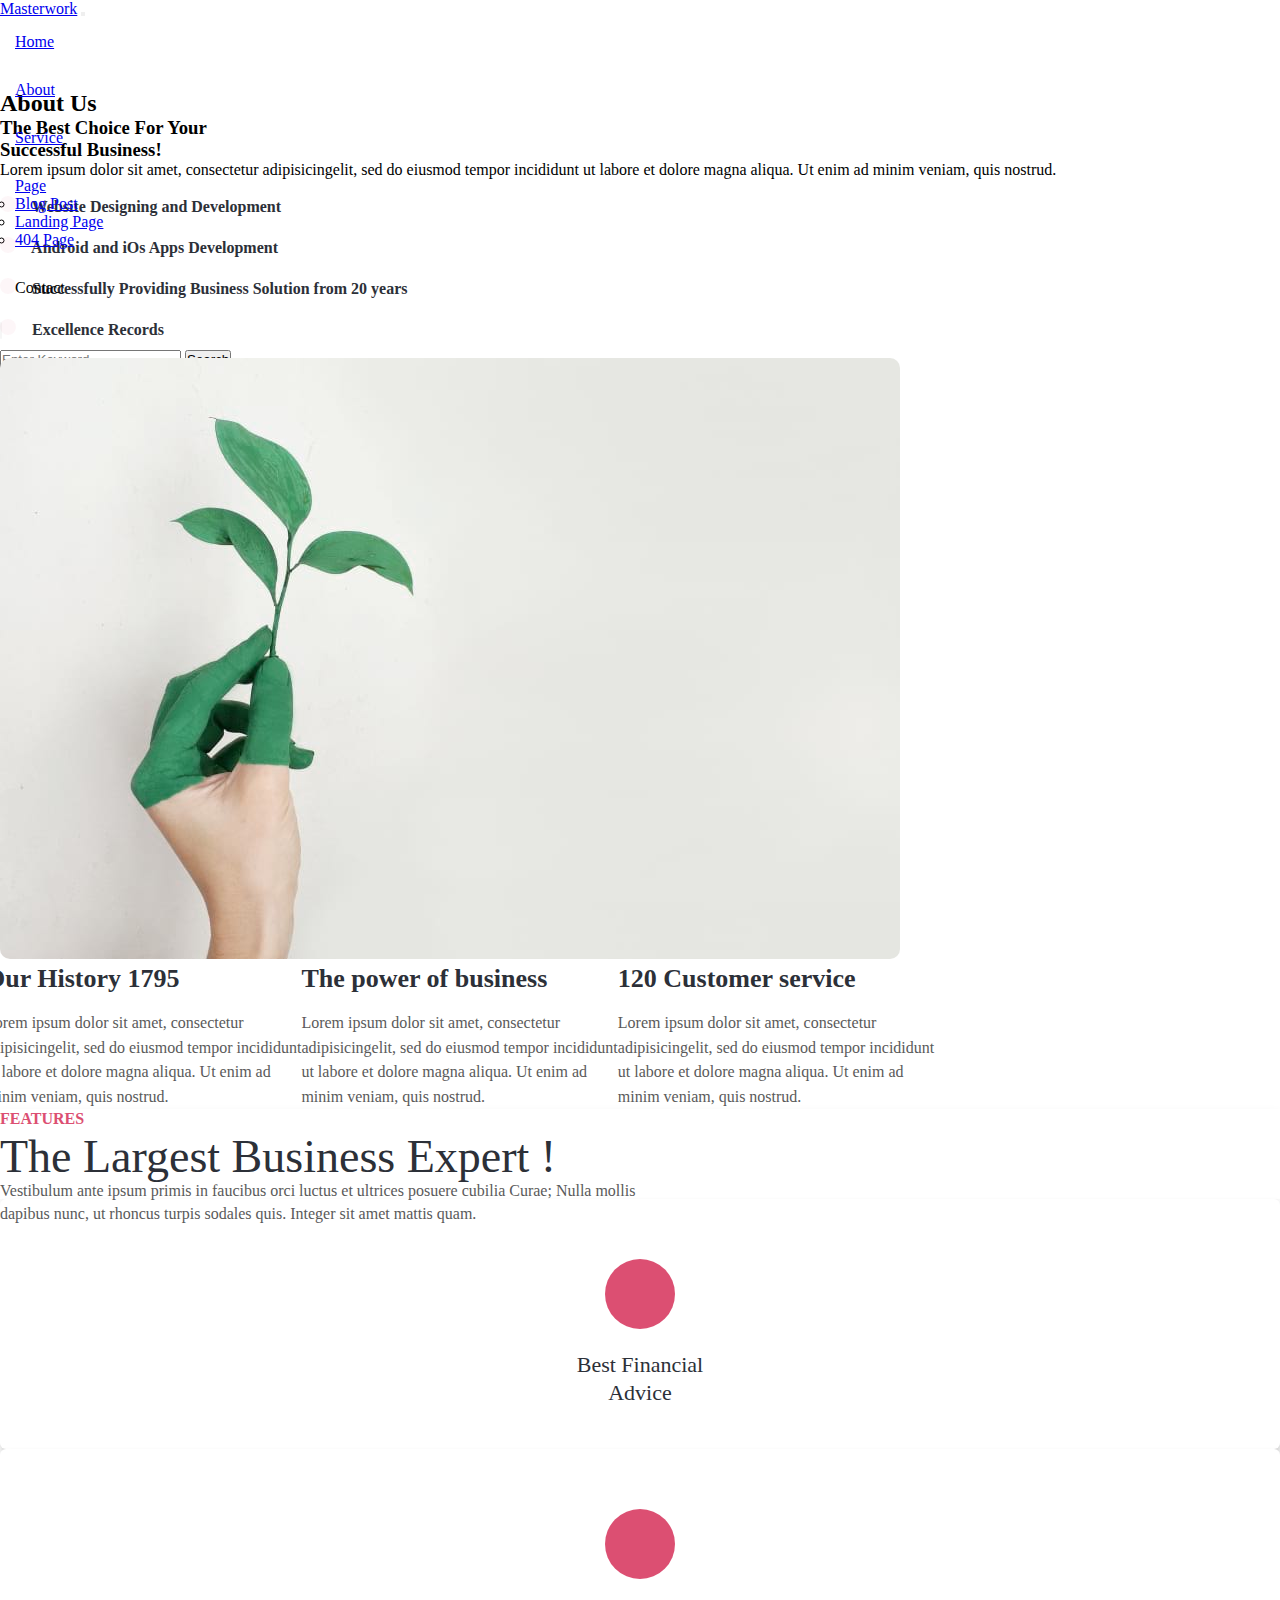
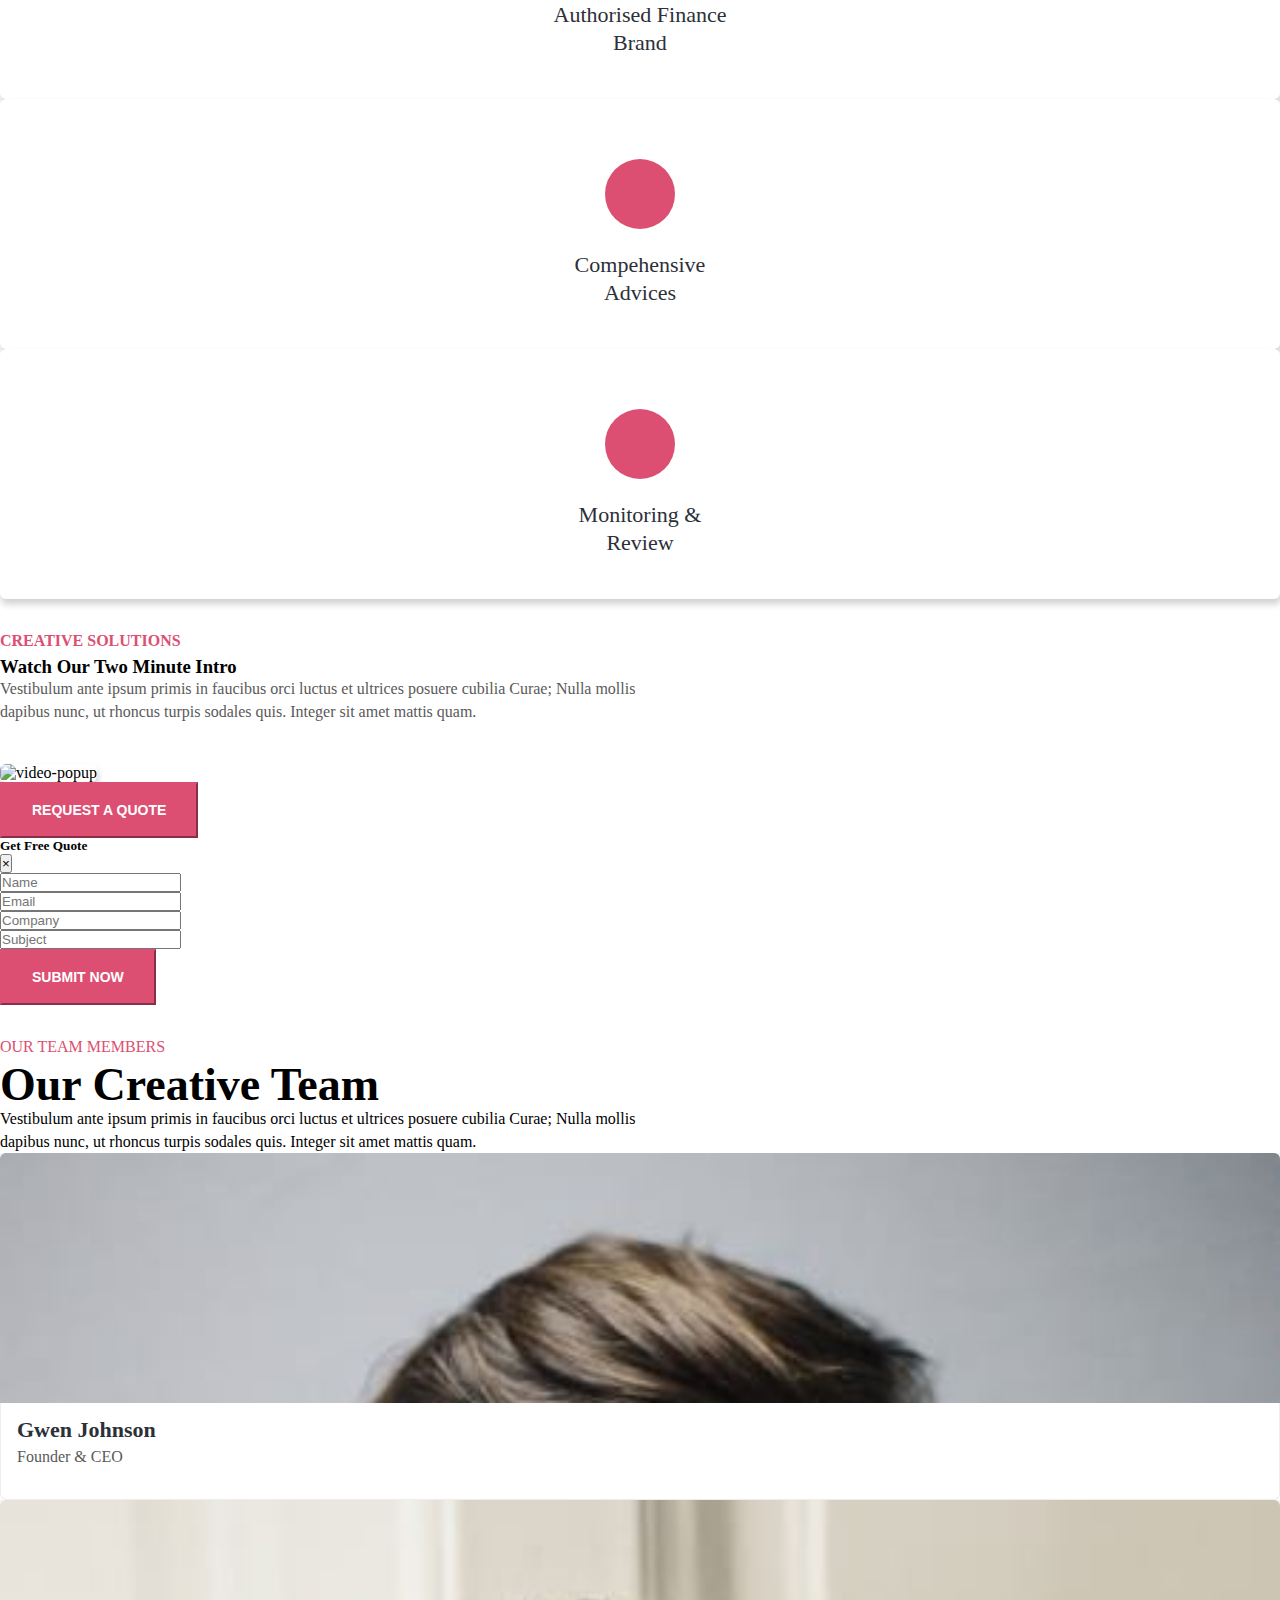
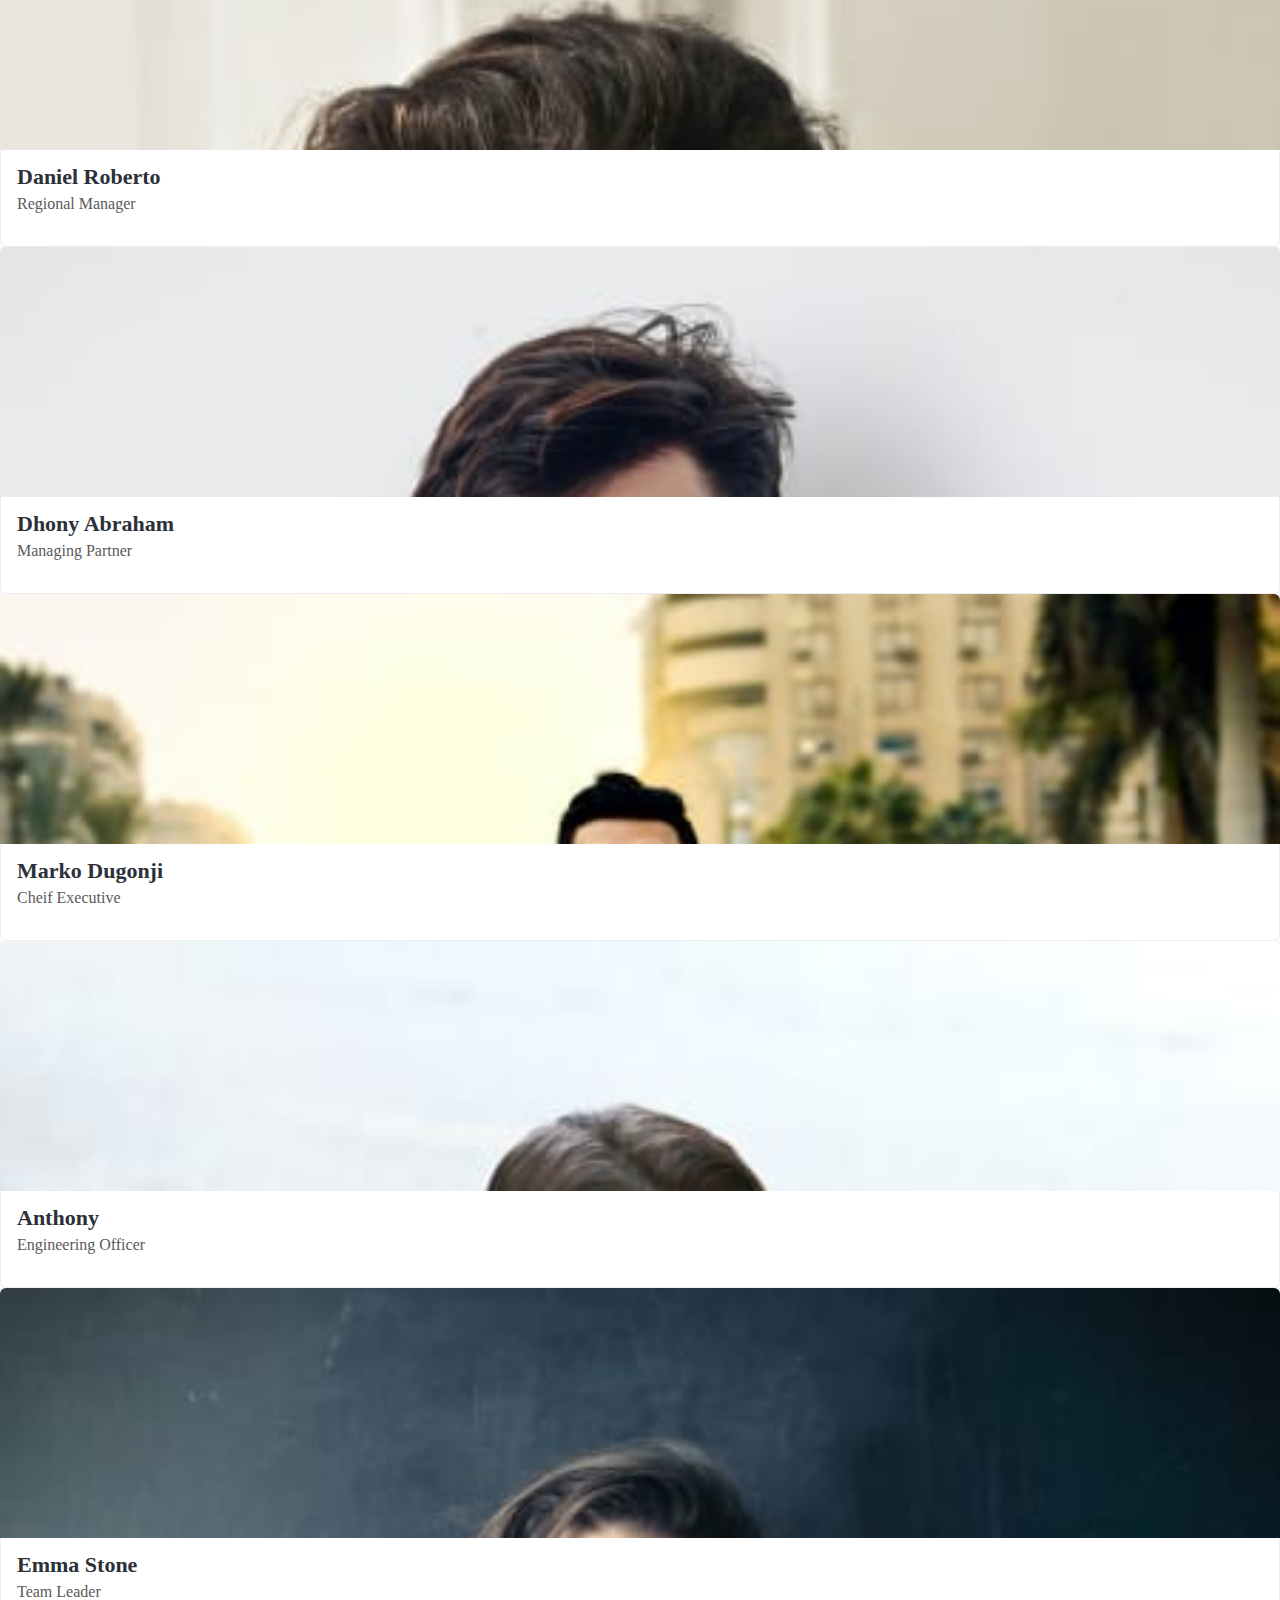
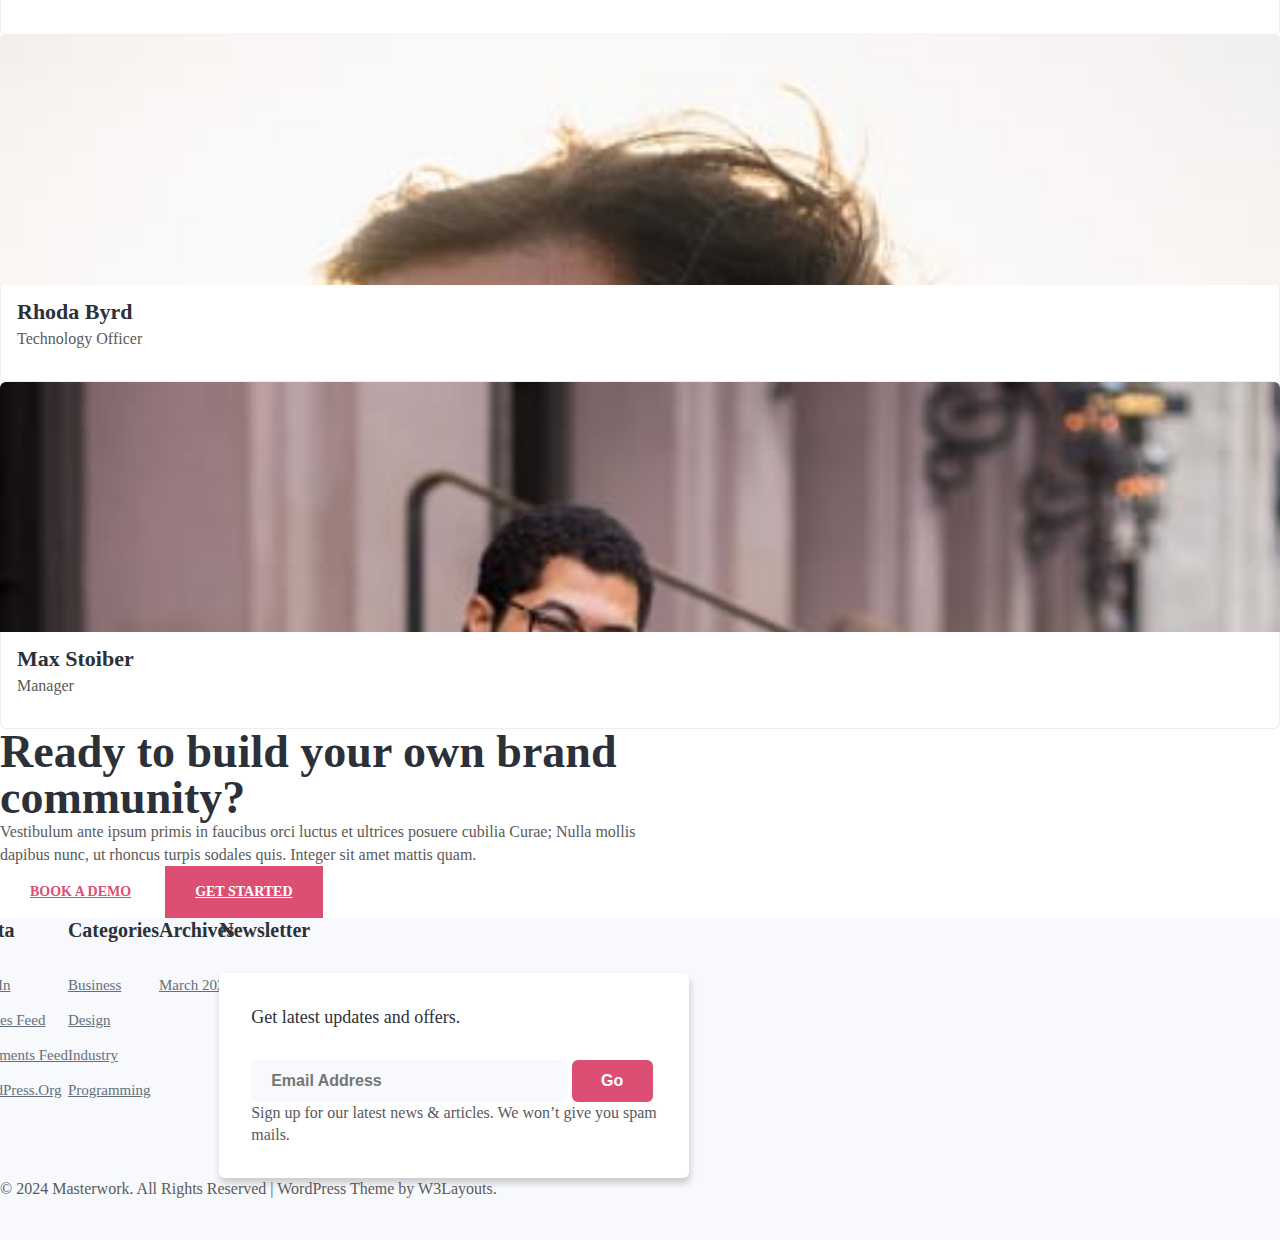
==== commit 0364300d: "Bo Sung Header" ====
--- a/view/About.html
+++ b/view/About.html
@@ -17,8 +17,66 @@
 </head>
 
 <body>
-  <header>
-
+  <header class="header fixed-top">
+    <nav class="navbar navbar-expand-lg">
+      <div class="container px-xl-5">
+        <a class="navbar-brand fs-4 fw-bold text-danger" href="#"><i class="fa-regular fa-handshake"></i> Masterwork</a>
+        <button class="navbar-toggler" type="button" data-bs-toggle="collapse" data-bs-target="#navbarSupportedContent"
+          aria-controls="navbarSupportedContent" aria-expanded="false" aria-label="Toggle navigation">
+          <span class="navbar-toggler-icon"></span>
+        </button>
+        <div class="collapse navbar-collapse text-center" id="navbarSupportedContent">
+          <ul class="navbar-nav me-auto mb-2 mb-lg-0 text-center">
+            <li class="nav-item">
+              <a class="nav-link active text-danger" aria-current="page" href="#">
+                <span>Home</span>
+              </a>
+            </li>
+            <li class="nav-item">
+              <a class="nav-link" href="./view/About.html"><span>About</span></a>
+            </li>
+            <li class="nav-item">
+              <a class="nav-link" href="./view/Service.html"><span>Service</span></a>
+            </li>
+            <li class="nav-item dropdown">
+              <a class="nav-link dropdown-toggle" href="#" role="button" data-bs-toggle="dropdown"
+                aria-expanded="false">
+                <span>Page</span>
+              </a>
+              <ul class="dropdown-menu py-xl-3 px-xl-2 text-center">
+                <li class="nav-dropdown">
+                  <a class="dropdown-item" href="./view/Pages.html"><span>Blog Post</span></a>
+                </li>
+                <li class="nav-dropdown">
+                  <a class="dropdown-item" href="./view/landing.html"><span>Landing Page</span></a>
+                </li>
+                <li class="nav-dropdown">
+                  <a class="dropdown-item" href="./view/Pages.html"><span>404 Page</span></a>
+                </li>
+              </ul>
+            </li>
+            <li class="nav-item">
+              <a class="nav-link"><span>Contact</span></a>
+            </li>
+          </ul>
+          <div class="search-right HeaderSearch me-lg-3">
+            <a href="#search" class="text-dark"><i class="fa-solid fa-magnifying-glass"></i></a>
+            <div id="search" class="search-overlay">
+              <div class="pop_up">
+                <form action="" class="opacity-100 d-sm-flex">
+                  <input type="text" placeholder="Enter Keyword" />
+                  <button>Search</button>
+                </form>
+                <a class="close" href="#close"><i class="fa-solid fa-xmark"></i></a>
+              </div>
+            </div>
+          </div>
+          <div class="top-quote me-lg-3 mt-lg-0 HeaderButton">
+            <button>SCHEDULE A DEMO</button>
+          </div>
+        </div>
+      </div>
+    </nav>
   </header>
   <section class="about1" id="about">
     <div id="content-with-photo4-block" class="pt-5">
--- a/style/about.css
+++ b/style/about.css
@@ -3,7 +3,106 @@
   margin: 0;
   box-sizing: border-box;
 }
-
+.header.nav-header {
+  padding: 0px;
+  background-color: #fff;
+  height: 70px;
+  border-bottom: none;
+  box-shadow: 0 3px 6px 0 rgba(0, 0, 0, 0.05);
+}
+
+.header .navbar-collapse {
+  background-color: #fff;
+}
+
+.header {
+  box-shadow: 0 3px 9px rgba(0, 0, 0, 0.05);
+  transition: all 0.4s ease 0s;
+  height: 90px;
+  z-index: 9999;
+}
+
+.header .navbar {
+  height: 100%;
+  background-color: #fff;
+}
+
+.me-auto {
+  margin-right: 0 !important;
+  margin-left: auto !important;
+}
+
+header .nav-item {
+  padding: 15px !important;
+}
+
+header .nav-item .nav-link {
+  padding: 0 !important;
+}
+
+header .nav-item .nav-link span {
+  position: relative;
+  transition: all 1s;
+}
+
+header .nav-item .nav-link span::before {
+  content: "";
+  position: absolute;
+  bottom: -10%;
+  left: 0;
+  width: 0%;
+  height: 2px;
+  background-color: #dc4f72;
+  transition: all 0.5s;
+}
+
+header .nav-link:hover span::before {
+  width: 50%;
+}
+
+header .nav-link:hover {
+  color: #dc4f72;
+}
+
+header .nav-dropdown {
+  position: relative;
+}
+
+header .nav-dropdown::before {
+  content: "";
+  position: absolute;
+  bottom: 0;
+  left: 12%;
+  width: 0%;
+  height: 2px;
+  background-color: #dc4f72;
+  transition: all 0.5s;
+}
+
+header .nav-dropdown:hover::before {
+  width: 15%;
+}
+
+header .nav-dropdown:hover a {
+  color: #dc4f72;
+}
+
+header .collapse .search-right i {
+  color: #dc4f72;
+  font-size: 14px;
+  opacity: 0.5;
+  width: 40px;
+  height: 40px;
+  line-height: 38px;
+  background: #f7f9fc;
+  text-align: center;
+  border-radius: 50px;
+  border: 1px solid #eee;
+}
+
+header .collapse .search-right:hover i {
+  opacity: 1;
+}
 .about1 .header-section h2 {
   font-weight: 700;
 }
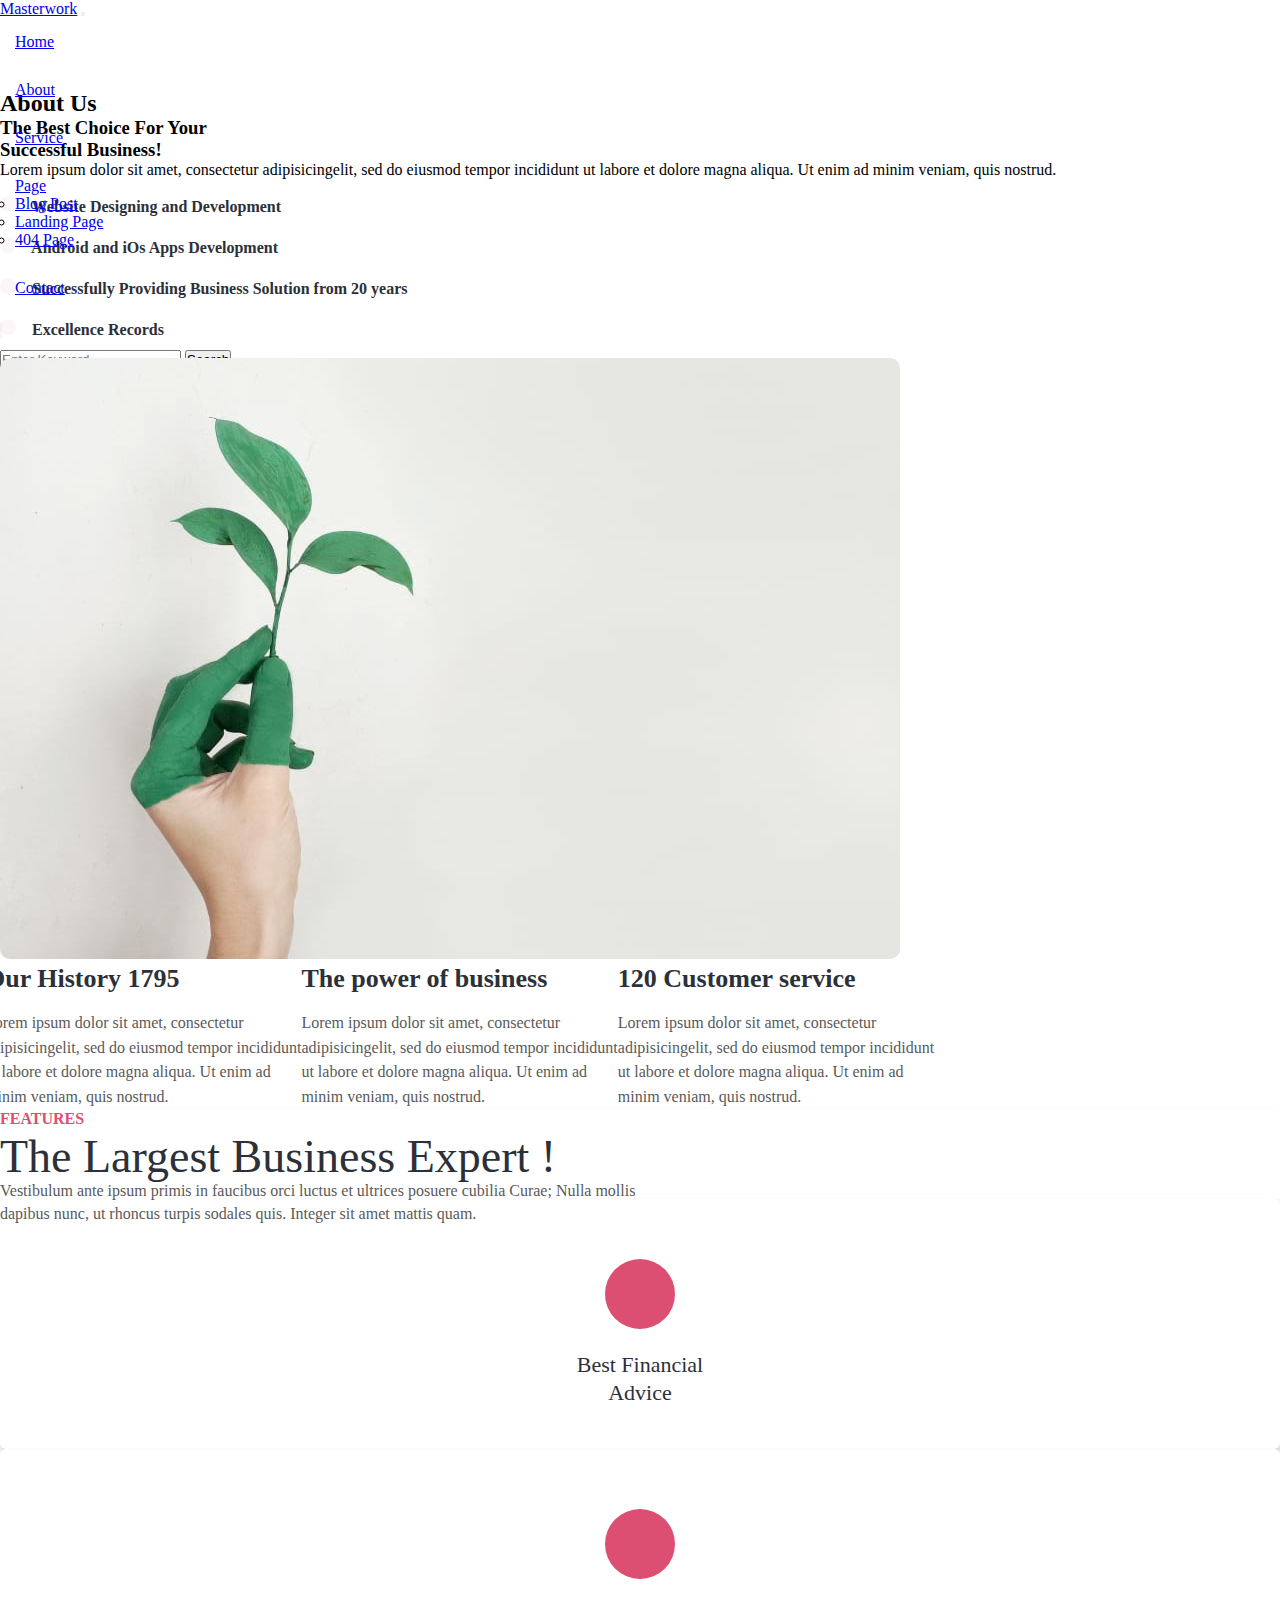
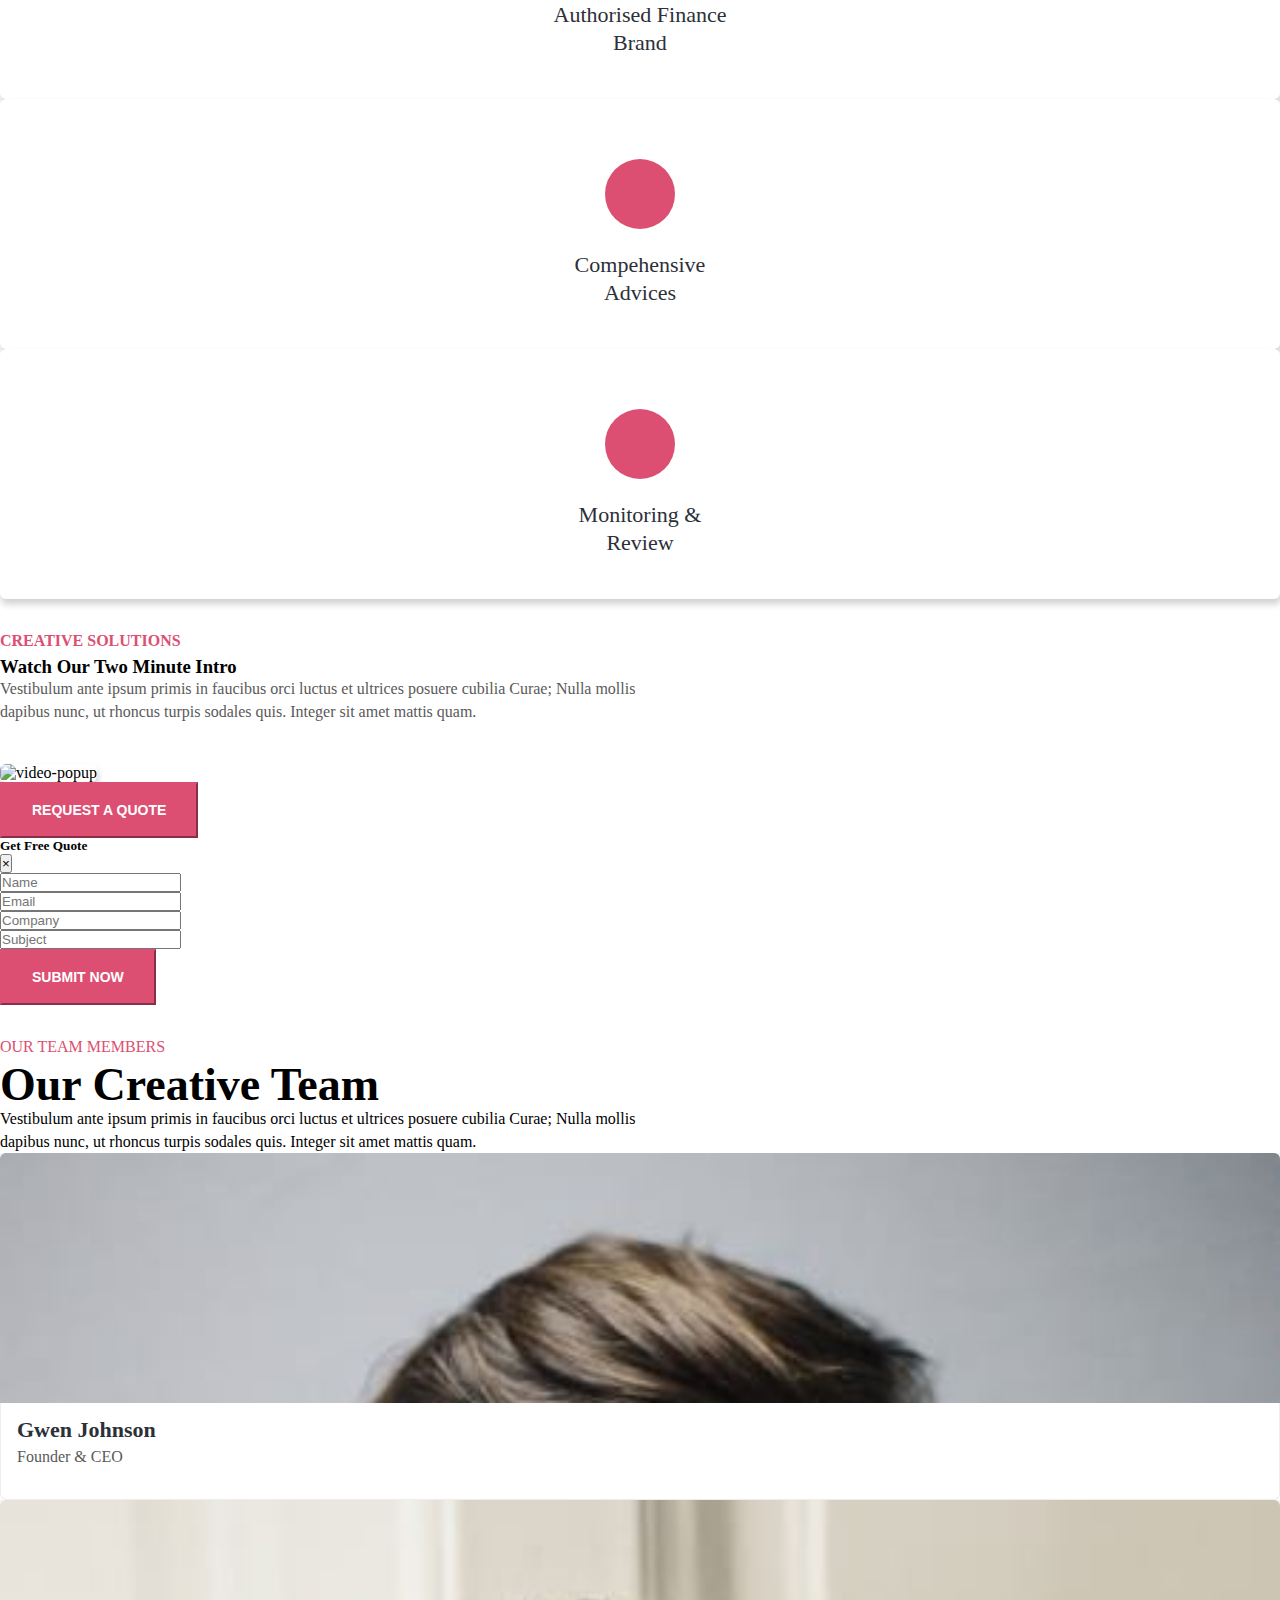
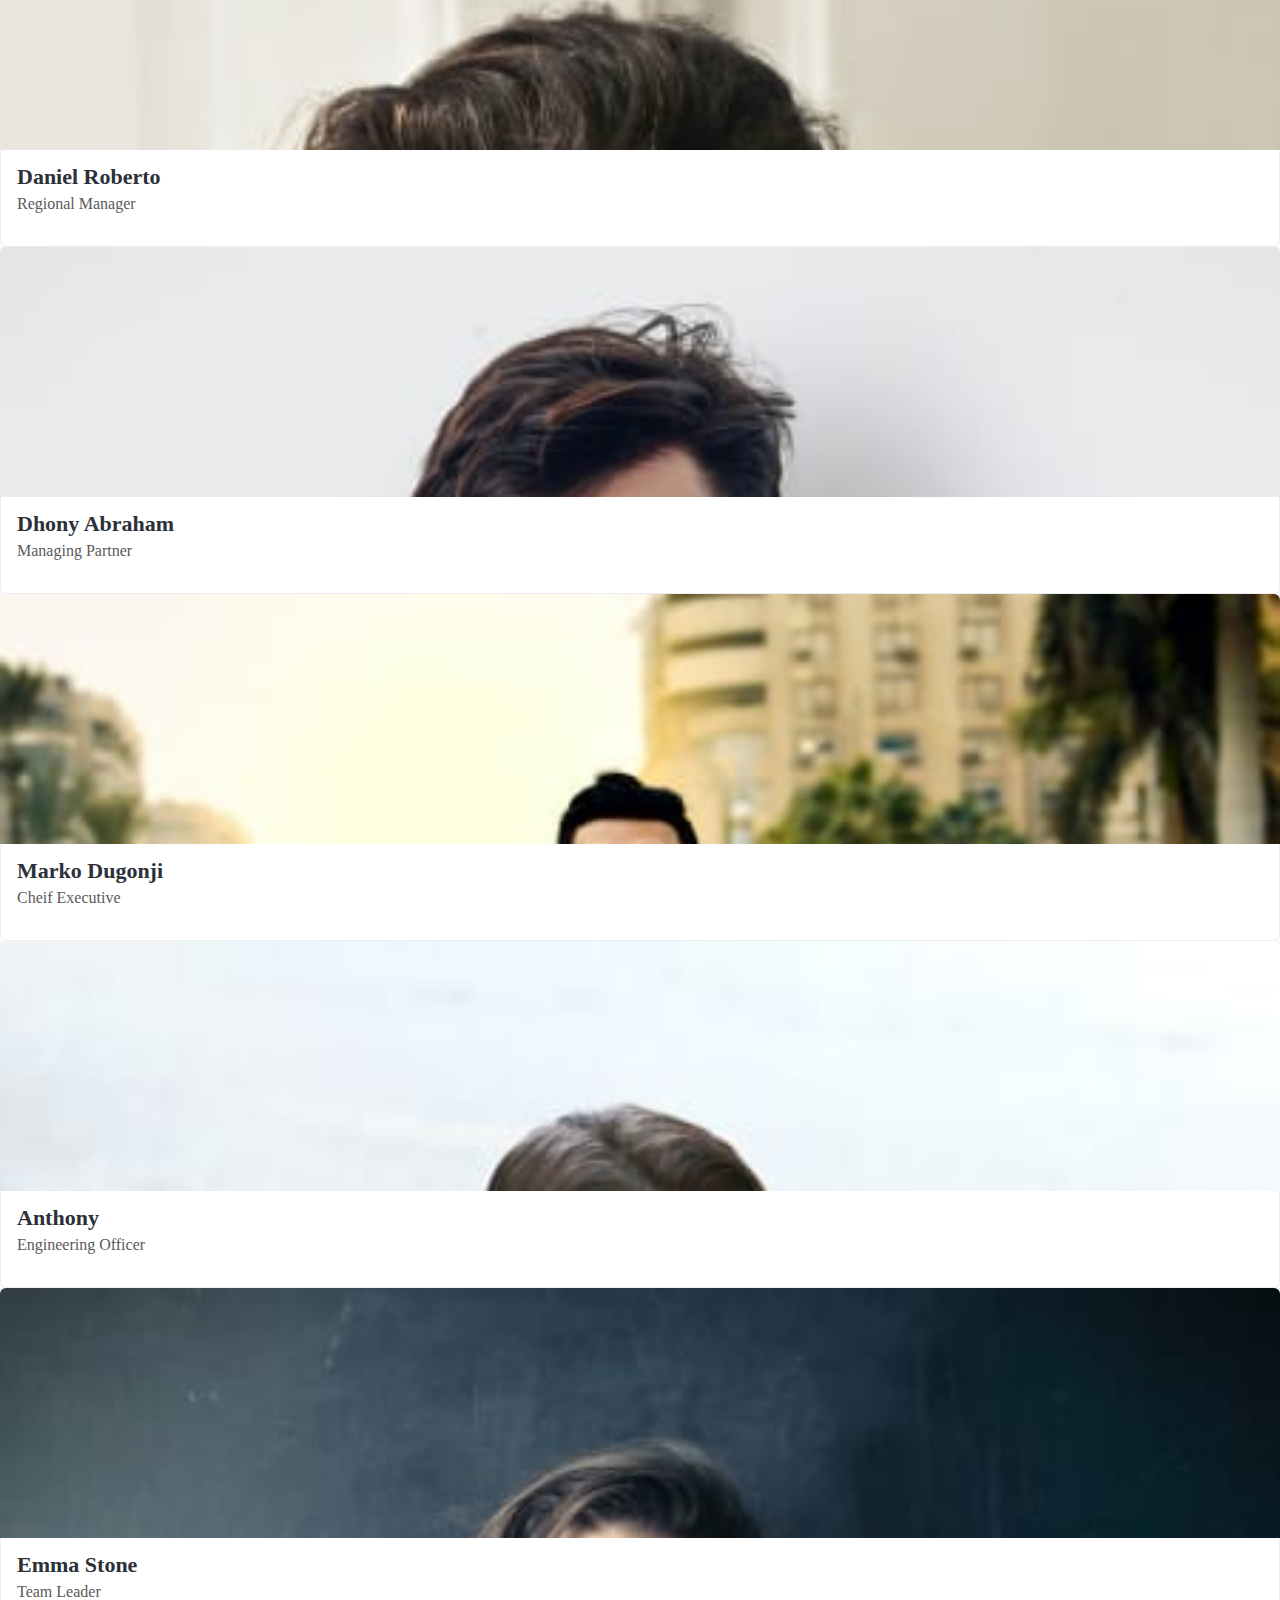
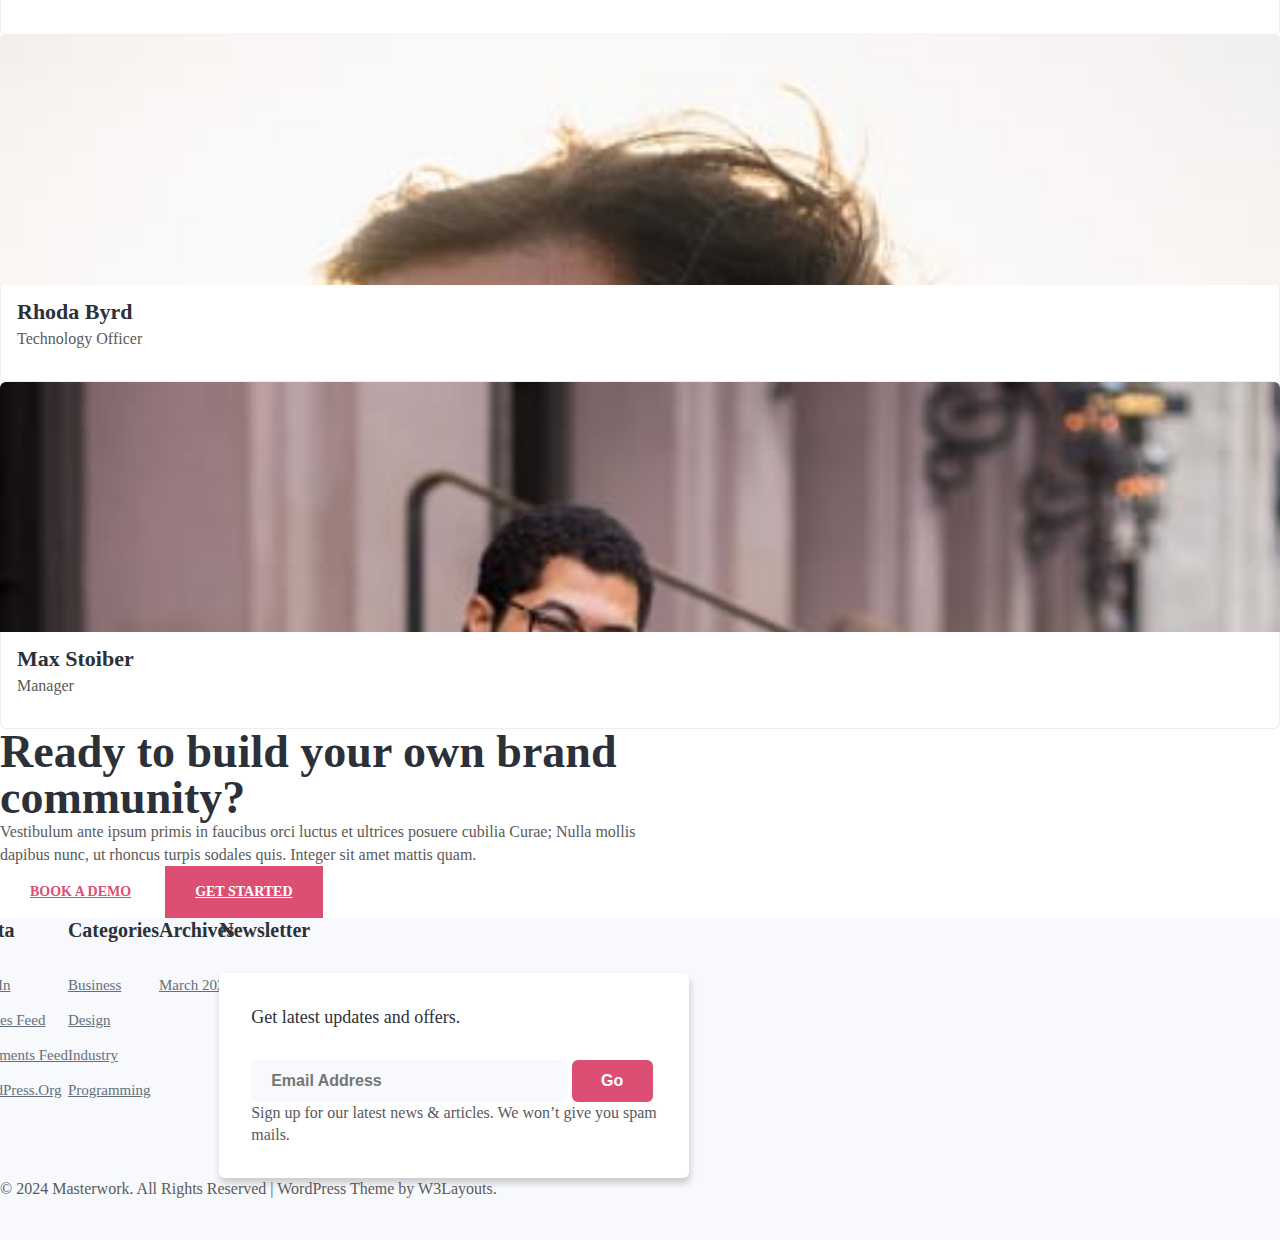
==== commit 00d4119b: "fix link" ====
--- a/view/About.html
+++ b/view/About.html
@@ -28,15 +28,15 @@
         <div class="collapse navbar-collapse text-center" id="navbarSupportedContent">
           <ul class="navbar-nav me-auto mb-2 mb-lg-0 text-center">
             <li class="nav-item">
-              <a class="nav-link active text-danger" aria-current="page" href="#">
+              <a class="nav-link active text-danger" aria-current="page" href="../Index.html">
                 <span>Home</span>
               </a>
             </li>
             <li class="nav-item">
-              <a class="nav-link" href="./view/About.html"><span>About</span></a>
+              <a class="nav-link" href="./About.html"><span>About</span></a>
             </li>
             <li class="nav-item">
-              <a class="nav-link" href="./view/Service.html"><span>Service</span></a>
+              <a class="nav-link" href="./Service.html"><span>Service</span></a>
             </li>
             <li class="nav-item dropdown">
               <a class="nav-link dropdown-toggle" href="#" role="button" data-bs-toggle="dropdown"
@@ -45,18 +45,18 @@
               </a>
               <ul class="dropdown-menu py-xl-3 px-xl-2 text-center">
                 <li class="nav-dropdown">
-                  <a class="dropdown-item" href="./view/Pages.html"><span>Blog Post</span></a>
+                  <a class="dropdown-item" href="./Pages.html"><span>Blog Post</span></a>
                 </li>
                 <li class="nav-dropdown">
-                  <a class="dropdown-item" href="./view/landing.html"><span>Landing Page</span></a>
+                  <a class="dropdown-item" href="./landing.html"><span>Landing Page</span></a>
                 </li>
                 <li class="nav-dropdown">
-                  <a class="dropdown-item" href="./view/Pages.html"><span>404 Page</span></a>
+                  <a class="dropdown-item" href="./Pages.html"><span>404 Page</span></a>
                 </li>
               </ul>
             </li>
             <li class="nav-item">
-              <a class="nav-link"><span>Contact</span></a>
+              <a class="nav-link" href="./Contact.html"><span>Contact</span></a>
             </li>
           </ul>
           <div class="search-right HeaderSearch me-lg-3">
